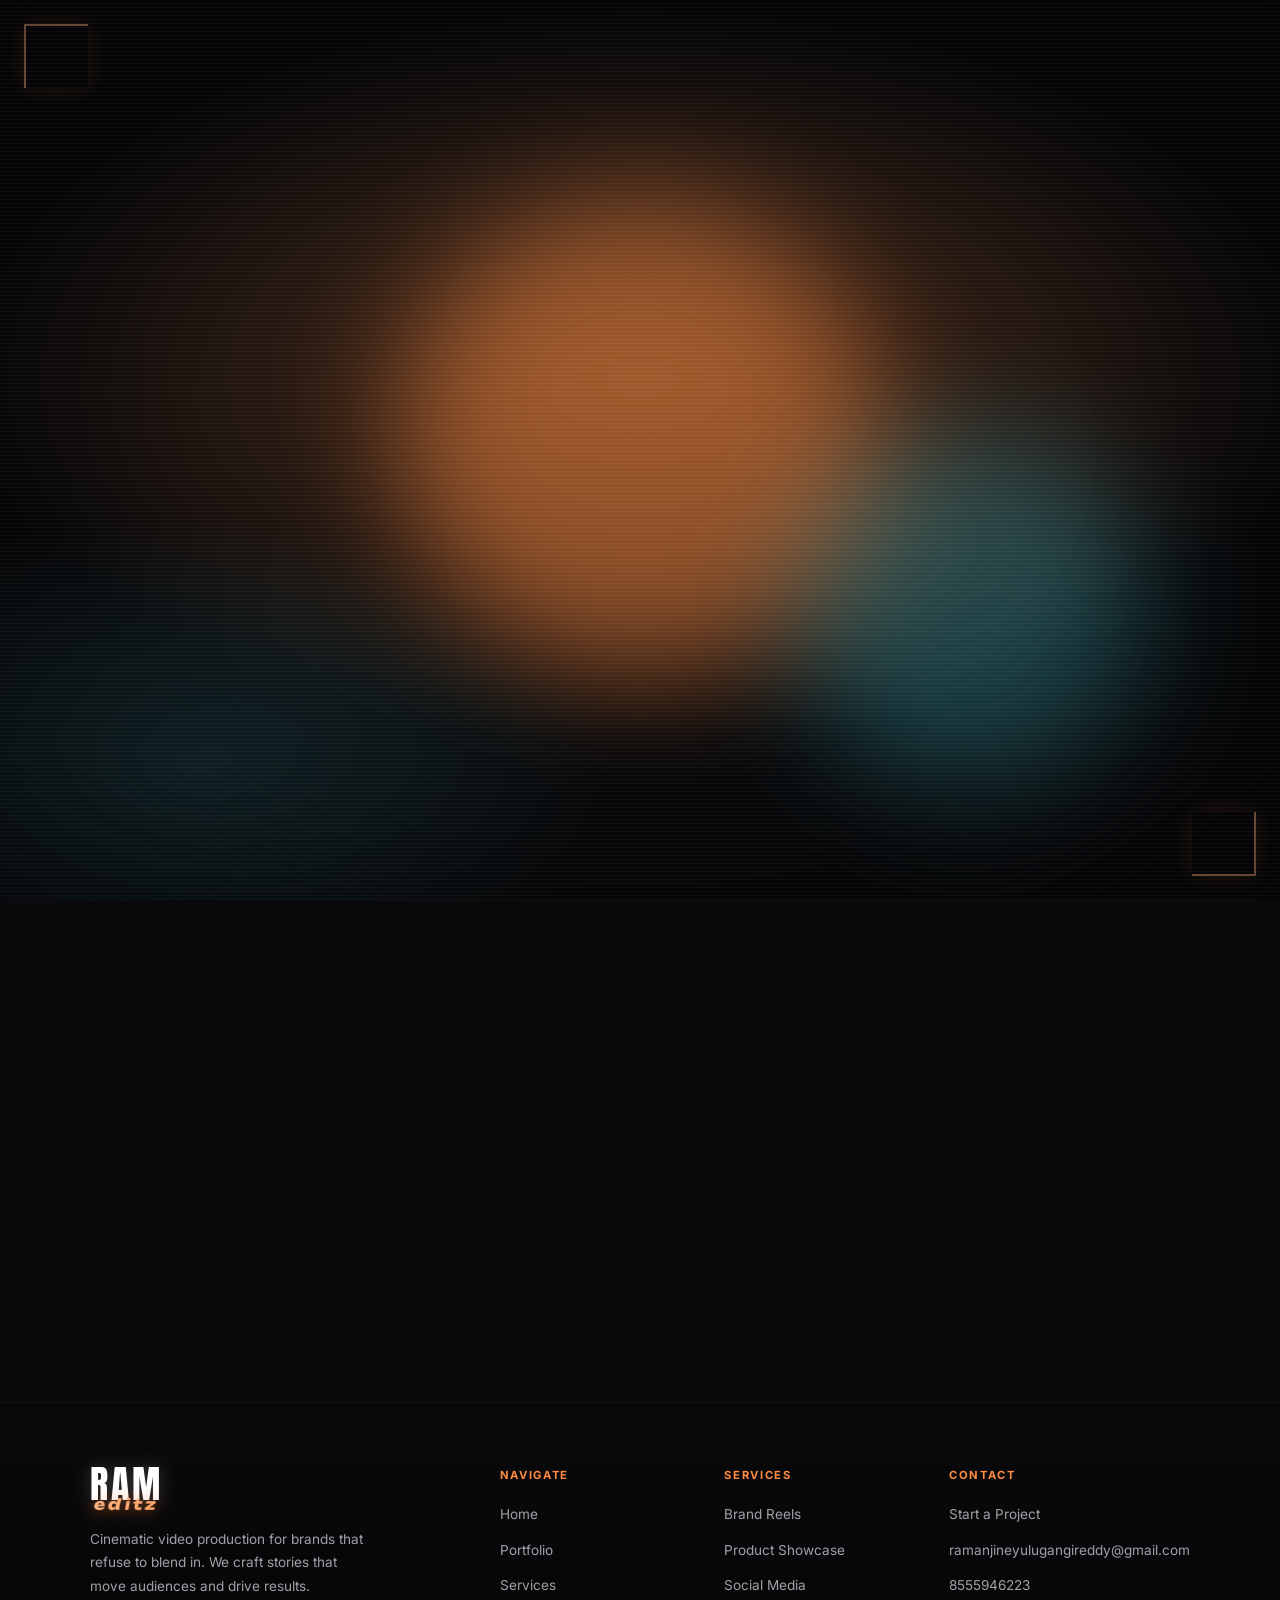
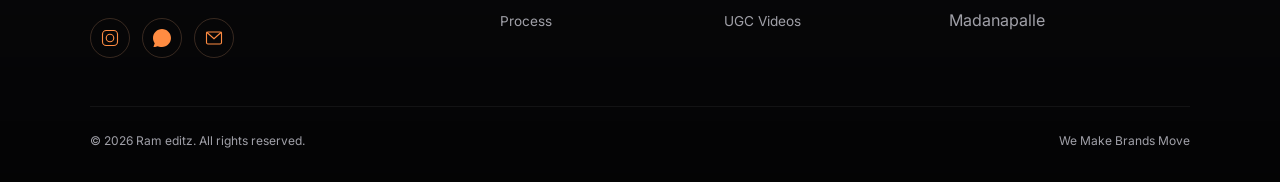
==== contact.html @ 558e2a8b "Initial commit" ====
<!DOCTYPE html>
<html lang="en">
<head>
  <meta charset="UTF-8">
  <meta name="viewport" content="width=device-width, initial-scale=1.0, viewport-fit=cover">
  <meta name="description" content="Contact Ram editz — Start your video project. Brand reels, commercials, music videos, and more.">
  <meta name="theme-color" content="#0a0a0c">
  <title>Contact — Ram editz</title>
  <link rel="icon" href="data:image/svg+xml,<svg xmlns='http://www.w3.org/2000/svg' viewBox='0 0 100 100'><text y='.9em' font-size='90'>🎬</text></svg>">
  <link rel="stylesheet" href="css/styles.css">
  <link rel="stylesheet" href="css/premium.css">
  <link rel="stylesheet" href="css/background-animations.css">
  <link rel="stylesheet" href="css/loader.css">
  <link rel="stylesheet" href="css/responsive.css">
</head>
<body data-page="contact" class="is-loading">

  <div class="grain-overlay" aria-hidden="true"></div>

  <div class="page-loader" id="pageLoader"></div>

  <div class="bg-effects" aria-hidden="true">
    <div class="bokeh bokeh-1"></div>
    <div class="bokeh bokeh-2"></div>
    <div class="bokeh bokeh-3"></div>
    <div class="bokeh bokeh-4"></div>
    <div class="bokeh bokeh-5"></div>
    <div class="glass-corner glass-corner-tl"></div>
    <div class="glass-corner glass-corner-br"></div>
  </div>

  <header class="header">
    <a href="index.html" class="logo">
      <span class="logo-line">Ram</span>
      <span class="logo-line">editz</span>
    </a>
    <a href="contact.html" class="header-cta">Start a Project</a>
    <button class="menu-btn" id="menuBtn" aria-label="Open menu" aria-expanded="false">
      <span></span><span></span><span></span>
    </button>
  </header>

  <nav class="nav-overlay" id="navOverlay" aria-hidden="true">
    <div class="nav-overlay-bg">
      <svg class="nav-reel-wireframe" viewBox="0 0 400 400" fill="none" xmlns="http://www.w3.org/2000/svg">
        <circle cx="200" cy="200" r="120" stroke="rgba(255,255,255,0.08)" stroke-width="2"/>
        <circle cx="200" cy="200" r="90" stroke="rgba(255,255,255,0.06)" stroke-width="1.5"/>
        <circle cx="200" cy="200" r="60" stroke="rgba(255,255,255,0.05)" stroke-width="1"/>
        <circle cx="200" cy="200" r="25" stroke="rgba(255,255,255,0.1)" stroke-width="1.5"/>
        <line x1="200" y1="80" x2="200" y2="320" stroke="rgba(255,255,255,0.04)" stroke-width="1"/>
        <line x1="80" y1="200" x2="320" y2="200" stroke="rgba(255,255,255,0.04)" stroke-width="1"/>
        <rect x="140" y="140" width="120" height="120" rx="8" stroke="rgba(255,255,255,0.06)" stroke-width="1" transform="rotate(45 200 200)"/>
        <path d="M200 80 Q280 120 320 200 Q280 280 200 320 Q120 280 80 200 Q120 120 200 80" stroke="rgba(255,140,66,0.15)" stroke-width="1" fill="none"/>
      </svg>
    </div>
    <button class="nav-close" id="navClose" aria-label="Close menu">&times;</button>
    <ul class="nav-links">
      <li><a href="index.html" class="nav-link" data-page="home">HOME</a></li>
      <li><a href="portfolio.html" class="nav-link" data-page="portfolio">PORTFOLIO</a></li>
      <li><a href="services.html" class="nav-link" data-page="services">SERVICES</a></li>
      <li><a href="process.html" class="nav-link" data-page="process">PROCESS</a></li>
      <li><a href="contact.html" class="nav-link" data-page="contact">CONTACT</a></li>
    </ul>
    <footer class="nav-footer"></footer>
  </nav>

  <main>
    <div class="page-hero reveal">
      <p class="page-hero-label">Get in touch</p>
      <h1 class="page-hero-title">CONTACT</h1>
      <p class="page-hero-desc">Start your project — let's create something extraordinary together.</p>
      <div class="page-hero-line"></div>
    </div>
    <section class="section section-contact page-section">
      <div class="contact-bg-visual" aria-hidden="true">
        <div class="pyramid">
          <div class="pyramid-face pyramid-front"></div>
          <div class="pyramid-logo">R</div>
        </div>
      </div>
      <div class="contact-layout reveal">
        <aside class="contact-info-panel">
          <h3>Let's talk</h3>
          <div class="contact-info-item">
            <div class="contact-info-icon"><svg viewBox="0 0 24 24" fill="none" stroke="currentColor" stroke-width="1.5"><rect x="2" y="4" width="20" height="16" rx="2"/><polyline points="2,4 12,13 22,4"/></svg></div>
            <div><strong>Email</strong><span id="contactEmail">ramanjineyulugangireddy@gmail.com</span></div>
          </div>
          <div class="contact-info-item">
            <div class="contact-info-icon"><svg viewBox="0 0 24 24" fill="none" stroke="currentColor" stroke-width="1.5"><path d="M22 16.92v3a2 2 0 01-2.18 2 19.79 19.79 0 01-8.63-3.07 19.5 19.5 0 01-6-6 19.79 19.79 0 01-3.07-8.67A2 2 0 014.11 2h3a2 2 0 012 1.72c.127.96.361 1.903.7 2.81a2 2 0 01-.45 2.11L8.09 9.91a16 16 0 006 6l1.27-1.27a2 2 0 012.11-.45c.907.339 1.85.573 2.81.7A2 2 0 0122 16.92z"/></svg></div>
            <div><strong>Mobile</strong><span id="contactPhone">8555946223</span></div>
          </div>
          <div class="contact-info-item">
            <div class="contact-info-icon"><svg viewBox="0 0 24 24" fill="none" stroke="currentColor" stroke-width="1.5"><path d="M21 10c0 7-9 13-9 13s-9-6-9-13a9 9 0 0118 0z"/><circle cx="12" cy="10" r="3"/></svg></div>
            <div><strong>Location</strong><span id="contactLocation">Madanapalle</span></div>
          </div>
          <div class="contact-info-item">
            <div class="contact-info-icon"><svg viewBox="0 0 24 24" fill="none" stroke="currentColor" stroke-width="1.5"><circle cx="12" cy="12" r="10"/><polyline points="12,6 12,12 16,14"/></svg></div>
            <div><strong>Response time</strong><span>Within 24 hours</span></div>
          </div>
        </aside>
        <div class="contact-container">
        <header class="contact-header">
          <h2>Start Your Project</h2>
          <p>Tell us about your vision — we'll handle the rest.</p>
        </header>
        <form class="contact-form" id="contactForm">
          <div class="form-group">
            <label for="name">Name</label>
            <input type="text" id="name" name="name" placeholder="Enter your name..." required>
          </div>
          <div class="form-group">
            <label for="brand">Brand</label>
            <input type="text" id="brand" name="brand" placeholder="Your brand name...">
          </div>
          <div class="form-group">
            <label for="videoType">Video Type</label>
            <div class="select-wrapper">
              <select id="videoType" name="videoType" required>
                <option value="" disabled selected>Select video type...</option>
                <option value="brand-reel">Brand Reel</option>
                <option value="product">Product Showcase</option>
                <option value="social">Social Media Package</option>
                <option value="ugc">UGC / Testimonial</option>
                <option value="commercial">Commercial</option>
                <option value="music-video">Music Video</option>
                <option value="documentary">Documentary</option>
                <option value="other">Other</option>
              </select>
              <svg class="select-chevron" viewBox="0 0 24 24" fill="none" stroke="currentColor" stroke-width="2"><polyline points="6,9 12,15 18,9"/></svg>
            </div>
          </div>
          <div class="form-group">
            <label for="budget">Budget (INR)</label>
            <input type="range" id="budget" name="budget" min="0" max="50000" value="10000" step="100">
            <div class="budget-labels">
              <span>Flexible</span>
              <span>₹50,000 max</span>
            </div>
            <div class="budget-input-row">
              <p class="budget-selected" id="budgetSelected">Selected: ₹10,000</p>
              <div class="budget-amount-field">
                <span class="budget-currency">₹</span>
                <input type="number" id="budgetAmount" name="budgetAmount" min="0" max="50000" value="10000" step="100" inputmode="numeric" aria-label="Budget amount in rupees">
              </div>
            </div>
          </div>
          <div class="form-group">
            <label for="message">Message</label>
            <textarea id="message" name="message" rows="4" placeholder="Tell us about your vision..." required></textarea>
          </div>
          <button type="submit" class="btn btn-submit">SEND VIA WHATSAPP</button>
        </form>
        <div class="contact-socials">
          <a href="#" aria-label="Checkout our insta page" title="Checkout our insta page">
            <svg viewBox="0 0 24 24" fill="none" stroke="currentColor" stroke-width="1.5"><rect x="2" y="2" width="20" height="20" rx="5"/><circle cx="12" cy="12" r="5"/><circle cx="17.5" cy="6.5" r="1.5" fill="currentColor" stroke="none"/></svg>
          </a>
          <a href="#" aria-label="WhatsApp">
            <svg viewBox="0 0 24 24" fill="currentColor"><path d="M17.472 14.382c-.297-.149-1.758-.867-2.03-.967-.273-.099-.471-.148-.67.15-.197.297-.767.966-.94 1.164-.173.199-.347.223-.644.075-.297-.15-1.255-.463-2.39-1.475-.883-.788-1.48-1.761-1.653-2.059-.173-.297-.018-.458.13-.606.134-.133.298-.347.446-.52.149-.174.198-.298.298-.497.099-.198.05-.371-.025-.52-.075-.149-.669-1.612-.916-2.207-.242-.579-.487-.5-.669-.51-.173-.008-.371-.01-.57-.01-.198 0-.52.074-.792.372-.272.297-1.04 1.016-1.04 2.479 0 1.462 1.065 2.875 1.213 3.074.149.198 2.096 3.2 5.077 4.487.709.306 1.262.489 1.694.625.712.227 1.36.195 1.871.118.571-.085 1.758-.719 2.006-1.413.248-.694.248-1.289.173-1.413-.074-.124-.272-.198-.57-.347z"/><path d="M12 0C5.373 0 0 5.373 0 12c0 2.625.846 5.059 2.284 7.034L.789 23.492a.75.75 0 00.918.918l4.458-1.495A11.945 11.945 0 0012 24c6.627 0 12-5.373 12-12S18.627 0 12 0zm0 21.75a9.714 9.714 0 01-4.978-1.378l-.357-.212-3.292 1.103 1.103-3.292-.212-.357A9.714 9.714 0 012.25 12C2.25 6.615 6.615 2.25 12 2.25S21.75 6.615 21.75 12 17.385 21.75 12 21.75z"/></svg>
          </a>
          <a href="mailto:ramanjineyulugangireddy@gmail.com" aria-label="Email">
            <svg viewBox="0 0 24 24" fill="none" stroke="currentColor" stroke-width="1.5"><rect x="2" y="4" width="20" height="16" rx="2"/><polyline points="2,4 12,13 22,4"/></svg>
          </a>
        </div>
        </div>
      </div>
    </section>
  </main>

  <div id="footerMount"></div>

  <script src="js/config.js"></script>
  <script src="js/loader.js"></script>
  <script src="js/feedback.js"></script>
  <script src="js/main.js"></script>
  <script src="js/premium.js"></script>
  <script src="js/background-effects.js"></script>
  <script src="js/movable-animations.js"></script>
</body>
</html>
---- css/styles.css ----
/* ============================================
   Ram editz — Portfolio Styles
   ============================================ */

@import url('fonts.css');

:root {
  --bg-dark: #0a0a0c;
  --bg-card: rgba(255, 255, 255, 0.04);
  --orange: #ff8c42;
  --orange-glow: #ff6b1a;
  --orange-light: #ffb380;
  --teal: #4dd0e1;
  --teal-glow: #26c6da;
  --white: #ffffff;
  --gray: #a0a0a8;
  --gray-dark: #1a1a1e;
  --glass-border: rgba(255, 255, 255, 0.12);
  --font-body: 'Inter', -apple-system, sans-serif;
  --font-display: 'Syne', 'Inter', sans-serif;
  --font-logo: 'Anton', sans-serif;
  --font-logo-accent: 'Unbounded', sans-serif;
  --radius-sm: 8px;
  --radius-md: 16px;
  --radius-lg: 24px;
  --radius-pill: 999px;
  --transition: 0.3s cubic-bezier(0.4, 0, 0.2, 1);
}

*, *::before, *::after {
  box-sizing: border-box;
  margin: 0;
  padding: 0;
}

html {
  scroll-behavior: smooth;
  scroll-padding-top: 80px;
}

body {
  font-family: var(--font-body);
  background: var(--bg-dark);
  color: var(--white);
  line-height: 1.6;
  overflow-x: hidden;
  -webkit-font-smoothing: antialiased;
}

a {
  color: inherit;
  text-decoration: none;
}

button {
  font-family: inherit;
  cursor: pointer;
  border: none;
  background: none;
  color: inherit;
}

img, svg {
  display: block;
  max-width: 100%;
}

/* ---- Background Effects ---- */
.bg-effects {
  position: fixed;
  inset: 0;
  pointer-events: none;
  z-index: 0;
  overflow: hidden;
}

.bokeh {
  position: absolute;
  border-radius: 50%;
  filter: blur(40px);
  opacity: 0.5;
  transition: opacity 0.3s ease;
}

.bokeh-1 { width: 120px; height: 120px; background: var(--orange); top: 10%; left: 5%; animation-delay: 0s; }
.bokeh-2 { width: 80px; height: 80px; background: var(--white); top: 30%; right: 15%; animation-delay: -2s; opacity: 0.2; }
.bokeh-3 { width: 60px; height: 60px; background: var(--orange-light); bottom: 20%; left: 20%; animation-delay: -4s; }
.bokeh-4 { width: 100px; height: 100px; background: var(--teal); bottom: 10%; right: 10%; animation-delay: -1s; opacity: 0.15; }
.bokeh-5 { width: 50px; height: 50px; background: var(--white); top: 60%; left: 50%; animation-delay: -3s; opacity: 0.15; }

@keyframes float {
  0%, 100% { transform: translate(0, 0) scale(1); }
  33% { transform: translate(10px, -15px) scale(1.05); }
  66% { transform: translate(-8px, 10px) scale(0.95); }
}

.glass-corner {
  position: absolute;
  width: 140px;
  height: 100px;
  background: rgba(255, 255, 255, 0.03);
  backdrop-filter: blur(12px);
  -webkit-backdrop-filter: blur(12px);
  border: 1px solid var(--glass-border);
  border-radius: var(--radius-md);
}

.glass-corner-tl { top: 60px; left: -20px; transform: rotate(-8deg); }
.glass-corner-br { bottom: 40px; right: -20px; transform: rotate(8deg); }

/* ---- Header ---- */
.header {
  position: fixed;
  top: 0;
  left: 0;
  right: 0;
  z-index: 100;
  display: flex;
  align-items: center;
  justify-content: space-between;
  gap: 16px;
  padding: 20px 24px;
  background: linear-gradient(to bottom, rgba(10, 10, 12, 0.9) 0%, transparent 100%);
}

.header .menu-btn {
  margin-left: auto;
}

.logo {
  display: flex;
  flex-direction: column;
  line-height: 0.92;
  gap: 0;
}

.logo-line:first-child {
  font-family: var(--font-logo);
  font-size: 1.9rem;
  font-weight: 400;
  letter-spacing: 0.06em;
  text-transform: uppercase;
  color: var(--white);
  text-shadow:
    0 0 18px rgba(255, 255, 255, 0.2),
    0 2px 14px rgba(0, 0, 0, 0.45);
}

.logo-line:last-child {
  font-family: var(--font-logo-accent);
  font-size: 0.82rem;
  font-weight: 800;
  letter-spacing: 0.18em;
  text-transform: lowercase;
  margin-top: -3px;
  margin-left: 3px;
  transform: skewX(-10deg);
  background: linear-gradient(100deg, var(--orange-light) 0%, var(--orange) 45%, var(--orange-glow) 100%);
  -webkit-background-clip: text;
  background-clip: text;
  -webkit-text-fill-color: transparent;
  filter: drop-shadow(0 0 8px rgba(255, 107, 26, 0.65));
}

.menu-btn {
  display: flex;
  flex-direction: column;
  gap: 5px;
  padding: 8px;
  filter: drop-shadow(0 0 8px var(--orange));
}

.menu-btn span {
  display: block;
  width: 24px;
  height: 2px;
  background: var(--orange);
  border-radius: 2px;
  transition: var(--transition);
}

.menu-btn:hover span {
  box-shadow: 0 0 10px var(--orange);
}

/* ---- Nav Overlay ---- */
.nav-overlay {
  position: fixed;
  inset: 0;
  z-index: 200;
  background: rgba(5, 5, 8, 0.97);
  display: flex;
  flex-direction: column;
  justify-content: center;
  padding: 80px 32px 40px;
  opacity: 0;
  visibility: hidden;
  transition: opacity 0.4s ease, visibility 0.4s ease;
}

.nav-overlay.open {
  opacity: 1;
  visibility: visible;
}

.nav-overlay-bg {
  position: absolute;
  inset: 0;
  overflow: hidden;
  pointer-events: none;
}

.nav-reel-wireframe {
  position: absolute;
  right: -10%;
  top: 50%;
  transform: translateY(-50%);
  width: 70vmin;
  height: 70vmin;
  opacity: 0.6;
}

.nav-close {
  position: absolute;
  top: 24px;
  right: 24px;
  font-size: 2.5rem;
  font-weight: 300;
  color: var(--orange);
  line-height: 1;
  filter: drop-shadow(0 0 12px var(--orange));
  transition: var(--transition);
  z-index: 10;
}

.nav-close:hover {
  transform: scale(1.1);
  filter: drop-shadow(0 0 20px var(--orange));
}

.nav-links {
  list-style: none;
  position: relative;
  z-index: 5;
}

.nav-links li { margin-bottom: 4px; }

.nav-link {
  font-family: var(--font-display);
  font-size: clamp(2rem, 8vw, 3.5rem);
  font-weight: 800;
  letter-spacing: -0.02em;
  text-transform: uppercase;
  color: var(--white);
  display: inline-block;
  position: relative;
  padding-left: 4px;
  transition:
    color 0.35s ease,
    transform 0.4s cubic-bezier(0.22, 1, 0.36, 1),
    text-shadow 0.35s ease,
    opacity 0.35s ease;
}

.nav-link.active {
  color: var(--orange);
  text-shadow:
    0 0 20px rgba(255, 140, 66, 0.8),
    0 0 40px rgba(255, 140, 66, 0.4),
    0 0 60px rgba(255, 140, 66, 0.2);
}

.nav-footer {
  position: absolute;
  bottom: 40px;
  right: 32px;
  left: auto;
  max-width: min(420px, calc(100% - 64px));
  font-size: 0.75rem;
  color: var(--gray);
  line-height: 1.8;
  text-align: right;
  z-index: 5;
}

.nav-footer strong {
  color: var(--white);
  font-weight: 600;
  margin-right: 6px;
}

/* ---- Sections ---- */
main {
  position: relative;
  z-index: 1;
}

.section {
  min-height: 100vh;
  padding: 100px 24px 60px;
}

.page-section {
  min-height: calc(100vh - 80px);
}

/* ---- HOME / Hero ---- */
.section-home {
  display: flex;
  align-items: center;
  min-height: 100vh;
  padding-top: 80px;
}

.hero-cta {
  display: flex;
  flex-wrap: wrap;
  gap: 12px;
  margin-top: 32px;
}

.btn {
  display: inline-flex;
  align-items: center;
  justify-content: center;
  padding: 14px 28px;
  border-radius: var(--radius-pill);
  font-size: 0.875rem;
  font-weight: 600;
  transition: var(--transition);
  white-space: nowrap;
}

.btn-primary {
  background: var(--orange-light);
  color: #1a1a1a;
  box-shadow:
    0 0 20px rgba(255, 179, 128, 0.5),
    0 0 40px rgba(255, 140, 66, 0.2);
}

.btn-primary:hover {
  transform: translateY(-2px);
  box-shadow:
    0 0 30px rgba(255, 179, 128, 0.7),
    0 0 60px rgba(255, 140, 66, 0.3);
}

.btn-outline {
  background: transparent;
  color: var(--white);
  border: 1.5px solid var(--orange-light);
}

.btn-outline:hover {
  background: rgba(255, 179, 128, 0.1);
  box-shadow: 0 0 20px rgba(255, 179, 128, 0.2);
}

/* ---- PORTFOLIO ---- */
.section-portfolio {
  background: rgba(0, 0, 0, 0.3);
  padding-top: 0;
  min-height: auto;
}

.section-services,
.section-process,
.section-contact {
  padding-top: 0;
  min-height: auto;
}

.portfolio-container {
  max-width: 900px;
  margin: 0 auto;
  background: rgba(20, 20, 24, 0.6);
  border: 1px solid rgba(255, 255, 255, 0.08);
  border-radius: var(--radius-lg);
  padding: 24px;
  backdrop-filter: blur(10px);
}

.video-thumb.is-pending {
  cursor: default;
  opacity: 0.85;
}

.video-thumb.is-pending:hover {
  transform: none;
  box-shadow: 0 4px 20px rgba(255, 140, 66, 0.12);
}

.video-thumb.is-pending .play-btn {
  opacity: 0.35;
}

.video-thumb-img {
  position: absolute;
  inset: 0;
  width: 100%;
  height: 100%;
  object-fit: cover;
}

.video-thumb-bg-video {
  position: absolute;
  inset: 0;
  width: 100%;
  height: 100%;
  object-fit: cover;
  z-index: 0;
  pointer-events: none;
  background: #000;
}

.video-thumb-overlay {
  position: absolute;
  inset: 0;
  z-index: 1;
  background: linear-gradient(to top, rgba(0, 0, 0, 0.6), rgba(0, 0, 0, 0.15));
  transition: var(--transition);
  pointer-events: none;
}

.video-thumb.has-thumbnail .play-btn,
.video-thumb.has-thumbnail .video-placeholder {
  position: relative;
  z-index: 2;
}

.video-thumb.has-thumbnail:hover .video-thumb-overlay {
  background: rgba(0, 0, 0, 0.35);
}

.video-empty,
.featured-empty {
  grid-column: 1 / -1;
  text-align: center;
  padding: 48px 24px;
  border: 1px dashed rgba(255, 255, 255, 0.15);
  border-radius: var(--radius-sm);
  color: var(--gray);
}

.video-empty p,
.featured-empty {
  font-weight: 600;
  margin-bottom: 8px;
}

.video-empty code,
.featured-empty code {
  color: var(--orange);
  font-size: 0.85em;
}

.play-btn {
  width: 48px;
  height: 48px;
  border-radius: 50%;
  background: transparent;
  border: none;
  color: var(--orange);
  filter: drop-shadow(0 0 10px var(--orange));
  transition: var(--transition);
  display: flex;
  align-items: center;
  justify-content: center;
}

.play-btn svg {
  width: 24px;
  height: 24px;
  margin-left: 3px;
}

.play-btn:hover {
  transform: scale(1.15);
  filter: drop-shadow(0 0 20px var(--orange));
}

.video-grid {
  display: grid;
  grid-template-columns: repeat(2, 1fr);
  gap: 20px 16px;
}

.video-card h3 {
  font-size: 0.8rem;
  font-weight: 700;
  margin-top: 10px;
  letter-spacing: -0.01em;
}

.video-category {
  font-size: 0.65rem;
  color: var(--gray);
  letter-spacing: 0.08em;
  margin-top: 2px;
}

.video-thumb {
  aspect-ratio: 16 / 10;
  border: 2px dashed var(--orange);
  border-radius: var(--radius-sm);
  background: rgba(0, 0, 0, 0.5);
  display: flex;
  flex-direction: column;
  align-items: center;
  justify-content: center;
  gap: 8px;
  box-shadow: 0 4px 20px rgba(255, 140, 66, 0.12);
  cursor: pointer;
  transition: var(--transition);
  position: relative;
  overflow: hidden;
}

.video-thumb:hover {
  box-shadow: 0 4px 30px rgba(255, 140, 66, 0.3);
  transform: translateY(-2px);
}

.video-thumb .play-btn {
  width: 32px;
  height: 32px;
}

.video-thumb .play-btn svg {
  width: 16px;
  height: 16px;
}

.video-placeholder {
  font-size: 0.55rem;
  font-weight: 600;
  letter-spacing: 0.06em;
  color: var(--gray);
}

/* ---- SERVICES ---- */
.section-services {
  padding-bottom: 80px;
}

.services-list {
  max-width: 700px;
  margin: 0 auto;
  display: flex;
  flex-direction: column;
  gap: 20px;
}

.service-card {
  display: grid;
  grid-template-columns: 1fr auto;
  gap: 16px;
  align-items: center;
  padding: 24px;
  background: var(--bg-card);
  backdrop-filter: blur(16px);
  -webkit-backdrop-filter: blur(16px);
  border: 1px solid var(--glass-border);
  border-radius: var(--radius-lg);
  transition: var(--transition);
}

.service-card:hover {
  border-color: rgba(255, 140, 66, 0.3);
  box-shadow: 0 8px 32px rgba(0, 0, 0, 0.3);
}

.service-card-reverse {
  grid-template-columns: auto 1fr;
}

.service-card-reverse .service-content { order: 2; }
.service-card-reverse .service-icon { order: 1; }

.service-title {
  font-family: var(--font-display);
  font-size: 1.25rem;
  font-weight: 800;
  margin-bottom: 8px;
}

.service-title-orange {
  background: linear-gradient(135deg, var(--orange) 0%, var(--orange-light) 100%);
  -webkit-background-clip: text;
  -webkit-text-fill-color: transparent;
  background-clip: text;
}

.service-title-teal {
  background: linear-gradient(135deg, var(--teal) 0%, #80deea 100%);
  -webkit-background-clip: text;
  -webkit-text-fill-color: transparent;
  background-clip: text;
}

.service-desc {
  font-size: 0.75rem;
  color: var(--gray);
  line-height: 1.5;
  margin-bottom: 16px;
}

.btn-service {
  padding: 10px 20px;
  font-size: 0.75rem;
  background: var(--orange);
  color: var(--white);
  border-radius: var(--radius-pill);
  box-shadow: 0 0 15px rgba(255, 140, 66, 0.4);
}

.btn-service:hover {
  box-shadow: 0 0 25px rgba(255, 140, 66, 0.6);
  transform: translateY(-1px);
}

.btn-service-outline {
  background: transparent;
  border: 1.5px solid var(--orange);
  color: var(--white);
}

/* Service Icons (CSS 3D approximations) */
.service-icon {
  width: 100px;
  height: 100px;
  position: relative;
  flex-shrink: 0;
}

.service-icon-camera .camera-body {
  width: 70px;
  height: 50px;
  background: linear-gradient(145deg, #888, #555);
  border-radius: 8px;
  position: absolute;
  top: 25px;
  left: 15px;
  box-shadow: 0 4px 12px rgba(0, 0, 0, 0.4);
}

.service-icon-camera .camera-lens {
  width: 36px;
  height: 36px;
  border-radius: 50%;
  background: radial-gradient(circle, #333 30%, var(--teal) 50%, #222 70%);
  position: absolute;
  top: 10px;
  left: 32px;
  box-shadow: 0 0 12px rgba(77, 208, 225, 0.5), inset 0 0 8px rgba(0, 0, 0, 0.5);
  border: 3px solid #666;
}

.service-icon-camera .camera-flash {
  width: 10px;
  height: 10px;
  background: var(--orange);
  border-radius: 2px;
  position: absolute;
  top: 30px;
  right: 20px;
  box-shadow: 0 0 8px var(--orange);
}

.service-icon-product .product-cube {
  width: 40px;
  height: 40px;
  background: linear-gradient(135deg, rgba(255, 255, 255, 0.3), rgba(77, 208, 225, 0.4));
  border: 1px solid rgba(255, 255, 255, 0.3);
  border-radius: 6px;
  position: absolute;
  top: 10px;
  left: 30px;
  box-shadow: 0 0 20px rgba(77, 208, 225, 0.3);
  transform: rotate(15deg);
}

.service-icon-product .product-platform {
  width: 80px;
  height: 20px;
  background: radial-gradient(ellipse, rgba(255, 140, 66, 0.4) 0%, transparent 70%);
  border-radius: 50%;
  position: absolute;
  bottom: 15px;
  left: 10px;
  box-shadow: 0 0 30px rgba(255, 140, 66, 0.2);
}

.service-icon-product .product-platform::before,
.service-icon-product .product-platform::after {
  content: '';
  position: absolute;
  border-radius: 50%;
  border: 1px solid rgba(255, 140, 66, 0.3);
}

.service-icon-product .product-platform::before {
  width: 60px;
  height: 12px;
  top: -8px;
  left: 10px;
}

.service-icon-product .product-platform::after {
  width: 40px;
  height: 8px;
  top: -16px;
  left: 20px;
}

.service-icon-phone .phone-body {
  width: 50px;
  height: 80px;
  background: linear-gradient(145deg, #444, #222);
  border-radius: 10px;
  position: absolute;
  top: 10px;
  left: 25px;
  border: 2px solid #555;
  transform: rotate(-10deg);
  box-shadow: 0 4px 16px rgba(0, 0, 0, 0.4);
}

.service-icon-phone .phone-screen {
  width: 38px;
  height: 60px;
  background: linear-gradient(180deg, #1a1a2e, #16213e);
  border-radius: 4px;
  margin: 8px auto;
  position: relative;
}

.service-icon-phone .phone-screen::before {
  content: '';
  position: absolute;
  inset: 8px;
  border: 1px dashed rgba(255, 255, 255, 0.15);
  border-radius: 2px;
}

.social-float {
  position: absolute;
  width: 22px;
  height: 22px;
  border-radius: 6px;
  background: rgba(255, 255, 255, 0.1);
  backdrop-filter: blur(4px);
  border: 1px solid rgba(255, 255, 255, 0.15);
  font-size: 0.5rem;
  font-weight: 700;
  display: flex;
  align-items: center;
  justify-content: center;
  color: var(--white);
}

.social-fb { top: 5px; right: 5px; }
.social-ig { top: 30px; right: -5px; color: var(--orange); }
.social-tt { bottom: 20px; right: 0; }

.service-icon-ugc .speech-bubble {
  width: 70px;
  height: 55px;
  background: rgba(255, 255, 255, 0.08);
  backdrop-filter: blur(8px);
  border: 1px solid rgba(255, 255, 255, 0.2);
  border-radius: 16px 16px 16px 4px;
  position: absolute;
  top: 20px;
  left: 15px;
  display: flex;
  align-items: center;
  justify-content: center;
  box-shadow: 0 4px 20px rgba(77, 208, 225, 0.15);
}

.service-icon-ugc .user-icon {
  width: 24px;
  height: 24px;
  border-radius: 50%;
  background: var(--teal);
  position: relative;
  box-shadow: 0 0 12px rgba(77, 208, 225, 0.5);
}

.service-icon-ugc .user-icon::before {
  content: '';
  width: 10px;
  height: 10px;
  border-radius: 50%;
  background: rgba(255, 255, 255, 0.8);
  position: absolute;
  top: 3px;
  left: 50%;
  transform: translateX(-50%);
}

.service-icon-ugc .user-icon::after {
  content: '';
  width: 18px;
  height: 10px;
  border-radius: 10px 10px 0 0;
  background: rgba(255, 255, 255, 0.6);
  position: absolute;
  bottom: 0;
  left: 50%;
  transform: translateX(-50%);
}

/* ---- PROCESS ---- */
.section-process {
  background: rgba(0, 0, 0, 0.2);
}

.process-container {
  max-width: 900px;
  margin: 0 auto;
}

.process-steps {
  display: grid;
  grid-template-columns: 1fr;
  gap: 24px;
}

.process-step {
  padding: 28px;
  background: var(--bg-card);
  border: 1px solid var(--glass-border);
  border-radius: var(--radius-lg);
  backdrop-filter: blur(12px);
  transition: var(--transition);
}

.process-step:hover {
  border-color: rgba(255, 140, 66, 0.3);
  transform: translateX(4px);
}

.process-num {
  font-family: var(--font-display);
  font-size: 2rem;
  font-weight: 800;
  color: var(--orange);
  opacity: 0.6;
  display: block;
  margin-bottom: 8px;
}

.process-step h3 {
  font-size: 1.1rem;
  font-weight: 700;
  margin-bottom: 8px;
}

.process-step p {
  font-size: 0.85rem;
  color: var(--gray);
  line-height: 1.6;
}

/* ---- CONTACT ---- */
.section-contact {
  position: relative;
  overflow: hidden;
}

.contact-bg-visual {
  position: absolute;
  inset: 0;
  display: flex;
  align-items: center;
  justify-content: center;
  pointer-events: none;
  opacity: 0.4;
}

.pyramid {
  position: relative;
  width: 300px;
  height: 260px;
}

.pyramid-face {
  width: 0;
  height: 0;
  border-left: 150px solid transparent;
  border-right: 150px solid transparent;
  border-bottom: 260px solid rgba(255, 255, 255, 0.06);
  filter: drop-shadow(0 0 30px rgba(255, 140, 66, 0.2));
}

.pyramid-logo {
  position: absolute;
  top: 50%;
  left: 50%;
  transform: translate(-50%, -30%);
  font-family: var(--font-display);
  font-size: 4rem;
  font-weight: 800;
  color: var(--orange);
  text-shadow: 0 0 40px rgba(255, 140, 66, 0.8);
}

.contact-container {
  max-width: 520px;
  margin: 0 auto;
  position: relative;
  z-index: 2;
}

.contact-header {
  text-align: center;
  margin-bottom: 36px;
}

.contact-header h2 {
  font-size: clamp(1.4rem, 4vw, 1.8rem);
  font-weight: 700;
  margin-bottom: 8px;
}

.contact-header p {
  font-size: 0.85rem;
  color: var(--gray);
}

.contact-form {
  display: flex;
  flex-direction: column;
  gap: 20px;
}

.form-group label {
  display: block;
  font-size: 0.8rem;
  font-weight: 500;
  margin-bottom: 8px;
  color: var(--gray);
}

.form-group input[type="text"],
.form-group textarea,
.form-group select {
  width: 100%;
  padding: 14px 16px;
  background: rgba(255, 255, 255, 0.05);
  border: 1px solid rgba(255, 140, 66, 0.3);
  border-radius: var(--radius-md);
  color: var(--white);
  font-family: inherit;
  font-size: 0.875rem;
  transition: var(--transition);
  backdrop-filter: blur(8px);
}

.form-group input:focus,
.form-group textarea:focus,
.form-group select:focus {
  outline: none;
  border-color: var(--orange);
  box-shadow: 0 0 20px rgba(255, 140, 66, 0.2);
}

.form-group input::placeholder,
.form-group textarea::placeholder {
  color: rgba(255, 255, 255, 0.3);
}

.form-group textarea {
  resize: vertical;
  min-height: 100px;
}

.select-wrapper {
  position: relative;
}

.select-wrapper select {
  appearance: none;
  cursor: pointer;
}

.select-wrapper select option {
  background: var(--bg-dark);
  color: var(--white);
}

.select-chevron {
  position: absolute;
  right: 14px;
  top: 50%;
  transform: translateY(-50%);
  width: 18px;
  height: 18px;
  color: var(--gray);
  pointer-events: none;
}

.form-group input[type="range"] {
  -webkit-appearance: none;
  appearance: none;
  width: 100%;
  height: 6px;
  background: rgba(255, 255, 255, 0.1);
  border-radius: 3px;
  border: none;
  padding: 0;
  cursor: pointer;
}

.form-group input[type="range"]::-webkit-slider-thumb {
  -webkit-appearance: none;
  width: 22px;
  height: 22px;
  border-radius: 50%;
  background: var(--orange);
  box-shadow: 0 0 15px rgba(255, 140, 66, 0.6);
  cursor: pointer;
}

.form-group input[type="range"]::-moz-range-thumb {
  width: 22px;
  height: 22px;
  border-radius: 50%;
  background: var(--orange);
  box-shadow: 0 0 15px rgba(255, 140, 66, 0.6);
  border: none;
  cursor: pointer;
}

.budget-labels {
  display: flex;
  justify-content: space-between;
  margin-top: 8px;
  font-size: 0.7rem;
  color: var(--gray);
}

.budget-input-row {
  display: flex;
  align-items: center;
  justify-content: space-between;
  gap: 16px;
  margin-top: 12px;
}

.budget-amount-field {
  display: flex;
  align-items: center;
  gap: 6px;
  padding: 8px 12px;
  border: 1px solid rgba(255, 140, 66, 0.35);
  border-radius: var(--radius-sm);
  background: rgba(255, 255, 255, 0.03);
  min-width: 140px;
}

.budget-currency {
  color: var(--orange-light);
  font-weight: 600;
  font-size: 0.85rem;
}

.budget-amount-field input[type="number"] {
  width: 100%;
  border: none;
  background: transparent;
  color: var(--white);
  font-size: 0.9rem;
  font-weight: 600;
  padding: 0;
  outline: none;
  -moz-appearance: textfield;
}

.budget-amount-field input[type="number"]::-webkit-outer-spin-button,
.budget-amount-field input[type="number"]::-webkit-inner-spin-button {
  -webkit-appearance: none;
  margin: 0;
}

.btn-submit {
  width: 100%;
  padding: 18px;
  font-size: 0.9rem;
  font-weight: 700;
  letter-spacing: 0.1em;
  background: transparent;
  color: var(--white);
  border: 2px solid var(--orange);
  border-radius: var(--radius-md);
  box-shadow:
    0 0 20px rgba(255, 140, 66, 0.3),
    inset 0 0 20px rgba(255, 140, 66, 0.05);
  transition: var(--transition);
  margin-top: 8px;
}

.btn-submit:hover {
  background: rgba(255, 140, 66, 0.1);
  box-shadow:
    0 0 30px rgba(255, 140, 66, 0.5),
    inset 0 0 30px rgba(255, 140, 66, 0.1);
  transform: translateY(-2px);
}

.contact-socials {
  display: flex;
  justify-content: center;
  gap: 32px;
  margin-top: 40px;
}

.contact-socials a {
  color: var(--orange);
  filter: drop-shadow(0 0 8px rgba(255, 140, 66, 0.5));
  transition: var(--transition);
}

.contact-socials a svg {
  width: 28px;
  height: 28px;
}

.contact-socials a:hover {
  transform: scale(1.15);
  filter: drop-shadow(0 0 16px rgba(255, 140, 66, 0.8));
}

/* ---- Responsive ---- */
@media (min-width: 768px) {
  .header { padding: 24px 48px; }

  .section { padding: 120px 48px 80px; }

  .service-card {
    padding: 32px;
    gap: 32px;
  }

  .service-icon { width: 120px; height: 120px; }

  .process-steps {
    grid-template-columns: repeat(2, 1fr);
  }

  .portfolio-container { padding: 32px; }
}

@media (min-width: 1024px) {
  .process-steps {
    grid-template-columns: repeat(4, 1fr);
  }

  .process-step:hover { transform: translateY(-4px); }
}

@media (max-width: 767px) {
  .service-card,
  .service-card-reverse {
    grid-template-columns: 1fr;
    text-align: center;
  }

  .service-card-reverse .service-content,
  .service-card-reverse .service-icon {
    order: unset;
  }

  .service-icon {
    margin: 0 auto;
  }

  .hero-content { text-align: center; }
  .hero-cta { justify-content: center; }
}

@media (max-width: 400px) {
  .video-grid { grid-template-columns: 1fr; }
}

/* ---- Header scrolled ---- */
.header-scrolled {
  background: rgba(10, 10, 12, 0.85) !important;
  backdrop-filter: blur(12px);
  -webkit-backdrop-filter: blur(12px);
  border-bottom: 1px solid rgba(255, 255, 255, 0.06);
}

/* ---- Scroll reveal ---- */
.reveal {
  opacity: 0;
  transform: translateY(28px);
  transition: opacity 0.7s ease, transform 0.7s ease;
}

.reveal.revealed {
  opacity: 1;
  transform: translateY(0);
}

.service-card.reveal:nth-child(2) { transition-delay: 0.1s; }
.service-card.reveal:nth-child(3) { transition-delay: 0.15s; }
.service-card.reveal:nth-child(4) { transition-delay: 0.2s; }

.video-card.reveal:nth-child(2) { transition-delay: 0.05s; }
.video-card.reveal:nth-child(3) { transition-delay: 0.1s; }
.video-card.reveal:nth-child(4) { transition-delay: 0.15s; }
.video-card.reveal:nth-child(5) { transition-delay: 0.2s; }
.video-card.reveal:nth-child(6) { transition-delay: 0.25s; }

.process-step.reveal:nth-child(2) { transition-delay: 0.08s; }
.process-step.reveal:nth-child(3) { transition-delay: 0.16s; }
.process-step.reveal:nth-child(4) { transition-delay: 0.24s; }

/* ---- Video Modal ---- */
.video-modal {
  position: fixed;
  inset: 0;
  z-index: 300;
  display: flex;
  align-items: center;
  justify-content: center;
  padding: 24px;
  opacity: 0;
  visibility: hidden;
  transition: opacity 0.35s ease, visibility 0.35s ease;
}

.video-modal.open {
  opacity: 1;
  visibility: visible;
}

.video-modal-backdrop {
  position: absolute;
  inset: 0;
  background: rgba(0, 0, 0, 0.92);
  backdrop-filter: blur(8px);
}

.video-modal-content {
  position: relative;
  width: 100%;
  max-width: 900px;
  z-index: 1;
  animation: modalIn 0.4s ease;
}

@keyframes modalIn {
  from { transform: scale(0.92); opacity: 0; }
  to { transform: scale(1); opacity: 1; }
}

.video-modal-close {
  position: absolute;
  top: -48px;
  right: 0;
  font-size: 2rem;
  color: var(--orange);
  filter: drop-shadow(0 0 10px var(--orange));
  transition: var(--transition);
  z-index: 2;
}

.video-modal-close:hover {
  transform: scale(1.1);
}

.video-modal-title {
  font-size: 1rem;
  font-weight: 600;
  margin-bottom: 12px;
  color: var(--gray);
}

.video-modal-player {
  aspect-ratio: 16 / 9;
  background: #000;
  border-radius: var(--radius-md);
  overflow: hidden;
  border: 1px solid rgba(255, 140, 66, 0.3);
  box-shadow: 0 0 40px rgba(255, 140, 66, 0.15);
}

.video-modal-player iframe,
.video-modal-player video {
  width: 100%;
  height: 100%;
  border: none;
  display: block;
}

/* ---- Budget selected ---- */
.budget-selected {
  font-size: 0.75rem;
  color: var(--orange-light);
  margin-top: 6px;
  font-weight: 500;
}
---- css/premium.css ----
/* ============================================
   Ram editz — Premium Layer
   ============================================ */

:root {
  --gold: #ffd699;
  --premium-gradient: linear-gradient(135deg, #ffb380 0%, #ff8c42 50%, #ff6b1a 100%);
  --premium-glass: rgba(255, 255, 255, 0.06);
  --premium-border: rgba(255, 179, 128, 0.2);
  --shadow-premium: 0 24px 80px rgba(0, 0, 0, 0.5), 0 0 60px rgba(255, 140, 66, 0.08);
  --ease-premium: cubic-bezier(0.16, 1, 0.3, 1);
}

/* Grain & vignette */
.grain-overlay {
  position: fixed;
  inset: 0;
  pointer-events: none;
  z-index: 9990;
  opacity: 0.035;
  background-image: url("data:image/svg+xml,%3Csvg viewBox='0 0 256 256' xmlns='http://www.w3.org/2000/svg'%3E%3Cfilter id='n'%3E%3CfeTurbulence type='fractalNoise' baseFrequency='0.85' numOctaves='4' stitchTiles='stitch'/%3E%3C/filter%3E%3Crect width='100%25' height='100%25' filter='url(%23n)'/%3E%3C/svg%3E");
}

body::after {
  content: '';
  position: fixed;
  inset: 0;
  pointer-events: none;
  z-index: 9989;
  background: radial-gradient(ellipse at center, transparent 40%, rgba(0, 0, 0, 0.45) 100%);
}

/* Film strip cursor */
@media (hover: hover) and (pointer: fine) {
  body.cursor-ready {
    cursor: none;
  }

  body.cursor-ready a,
  body.cursor-ready button,
  body.cursor-ready [role="button"],
  body.cursor-ready input,
  body.cursor-ready textarea,
  body.cursor-ready select,
  body.cursor-ready label {
    cursor: none;
  }

  .cursor-film {
    position: fixed;
    top: 0;
    left: 0;
    pointer-events: none;
    z-index: 10001;
    opacity: 0;
    transition: opacity 0.25s ease;
    will-change: transform;
    filter: drop-shadow(0 0 10px rgba(255, 140, 66, 0.4));
    --film-speed: 1;
    --film-wobble: 0deg;
  }

  .cursor-film.is-visible {
    opacity: 1;
  }

  .cursor-film-glow {
    position: absolute;
    left: 50%;
    top: 50%;
    width: 90px;
    height: 90px;
    transform: translate(-50%, -50%);
    border-radius: 50%;
    background: radial-gradient(circle, rgba(255, 140, 66, 0.22) 0%, transparent 70%);
    animation: filmGlowPulse 2.2s ease-in-out infinite;
    z-index: -2;
  }

  .cursor-film-trail {
    position: absolute;
    left: 50%;
    top: 50%;
    width: 38px;
    height: 52px;
    margin: -26px 0 0 -19px;
    border-radius: 3px;
    border: 1px solid rgba(255, 140, 66, 0.12);
    background: rgba(255, 140, 66, 0.04);
    z-index: -1;
    opacity: 0;
    transition: opacity 0.3s ease;
  }

  .cursor-film-trail-1 { opacity: 0.18; }
  .cursor-film-trail-2 { opacity: 0.08; width: 34px; height: 46px; margin: -23px 0 0 -17px; }

  .cursor-film.is-moving .cursor-film-trail-1 { opacity: 0.28; }
  .cursor-film.is-moving .cursor-film-trail-2 { opacity: 0.14; }

  .cursor-film-strip {
    position: relative;
    display: flex;
    flex-direction: column;
    width: 46px;
    background: #0d0d0f;
    border: 1px solid rgba(255, 179, 128, 0.4);
    border-radius: 4px;
    overflow: visible;
    transition: width 0.28s var(--ease-premium), box-shadow 0.28s ease, border-color 0.28s ease, transform 0.2s ease;
    transform: rotate(var(--film-wobble, 0deg));
    animation: filmIdleBob 2.8s ease-in-out infinite;
  }

  .cursor-film.is-moving .cursor-film-strip {
    animation: none;
  }

  .cursor-film.is-idle .cursor-film-strip {
    animation: filmIdleBob 2.8s ease-in-out infinite;
  }

  .cursor-film-rec {
    position: absolute;
    top: -18px;
    left: 50%;
    transform: translateX(-50%);
    display: flex;
    align-items: center;
    gap: 4px;
    padding: 2px 6px;
    font-size: 0.5rem;
    font-weight: 700;
    letter-spacing: 0.1em;
    color: #fff;
    background: rgba(200, 40, 40, 0.9);
    border-radius: 3px;
    z-index: 2;
    white-space: nowrap;
  }

  .cursor-film-rec-dot {
    width: 5px;
    height: 5px;
    border-radius: 50%;
    background: #fff;
    animation: filmRecBlink 1s ease-in-out infinite;
  }

  .cursor-film-perfs {
    height: 8px;
    background-color: #141418;
    background-image: repeating-linear-gradient(
      90deg,
      transparent 0,
      transparent 3px,
      rgba(255, 179, 128, 0.55) 3px,
      rgba(255, 179, 128, 0.55) 5px,
      transparent 5px,
      transparent 8px
    );
    background-size: 16px 100%;
    animation: filmPerfScroll calc(0.7s / var(--film-speed, 1)) linear infinite;
  }

  .cursor-film-perfs-reverse {
    animation-direction: reverse;
    animation-duration: calc(0.55s / var(--film-speed, 1));
  }

  .cursor-film-perfs-top {
    border-bottom: 1px solid rgba(255, 255, 255, 0.06);
  }

  .cursor-film-perfs-bottom {
    border-top: 1px solid rgba(255, 255, 255, 0.06);
  }

  .cursor-film-frame {
    position: relative;
    height: 30px;
    background: linear-gradient(135deg, #1a1020 0%, #2a1810 45%, #101820 100%);
    display: flex;
    align-items: center;
    justify-content: center;
    overflow: hidden;
    border-top: 1px solid rgba(255, 140, 66, 0.2);
    border-bottom: 1px solid rgba(255, 140, 66, 0.2);
  }

  .cursor-film-frame::before {
    content: '';
    position: absolute;
    inset: 4px;
    border: 1px dashed rgba(255, 140, 66, 0.25);
    border-radius: 2px;
    animation: filmFramePulse 2s ease-in-out infinite;
  }

  .cursor-film-scanline {
    position: absolute;
    left: 0;
    right: 0;
    height: 2px;
    background: rgba(255, 255, 255, 0.08);
    box-shadow: 0 0 6px rgba(255, 140, 66, 0.3);
    animation: filmScanline 1.8s linear infinite;
    z-index: 2;
  }

  .cursor-film-timecode {
    position: absolute;
    bottom: 2px;
    right: 4px;
    font-family: 'Courier New', monospace;
    font-size: 0.42rem;
    letter-spacing: 0.04em;
    color: rgba(255, 179, 128, 0.85);
    z-index: 3;
    text-shadow: 0 0 4px rgba(255, 140, 66, 0.5);
  }

  .cursor-film-grain {
    position: absolute;
    inset: 0;
    opacity: 0.12;
    background-image: url("data:image/svg+xml,%3Csvg viewBox='0 0 200 200' xmlns='http://www.w3.org/2000/svg'%3E%3Cfilter id='n'%3E%3CfeTurbulence type='fractalNoise' baseFrequency='0.9' numOctaves='2'/%3E%3C/filter%3E%3Crect width='100%25' height='100%25' filter='url(%23n)'/%3E%3C/svg%3E");
    animation: filmGrainShift 0.35s steps(2) infinite;
    z-index: 1;
  }

  .cursor-film-shimmer {
    position: absolute;
    inset: 0;
    background: linear-gradient(
      105deg,
      transparent 0%,
      rgba(255, 255, 255, 0.14) 45%,
      transparent 55%
    );
    transform: translateX(-120%);
    animation: filmCursorShimmer 2.4s ease-in-out infinite;
    z-index: 2;
  }

  .cursor-film-play {
    width: 0;
    height: 0;
    border-style: solid;
    border-width: 5px 0 5px 8px;
    border-color: transparent transparent transparent rgba(255, 140, 66, 0.85);
    opacity: 0;
    transform: scale(0.8);
    transition: opacity 0.22s ease, transform 0.22s ease;
    margin-left: 2px;
    z-index: 3;
  }

  .cursor-film-click-burst {
    position: absolute;
    left: 50%;
    top: 50%;
    width: 12px;
    height: 12px;
    margin: -6px 0 0 -6px;
    border-radius: 50%;
    border: 2px solid rgba(255, 179, 128, 0.8);
    opacity: 0;
    transform: scale(0.4);
    z-index: -1;
  }

  .cursor-film.is-clicking .cursor-film-click-burst {
    animation: filmClickBurst 0.42s ease-out forwards;
  }

  .cursor-film.is-clicking .cursor-film-strip {
    transform: rotate(var(--film-wobble, 0deg)) scale(0.92);
  }

  .cursor-film.hover .cursor-film-strip {
    width: 58px;
    border-color: var(--orange);
    box-shadow:
      0 0 22px rgba(255, 140, 66, 0.5),
      0 0 44px rgba(255, 140, 66, 0.18);
  }

  .cursor-film.hover .cursor-film-frame {
    background: linear-gradient(135deg, #2a1520 0%, #3a2010 45%, #102030 100%);
  }

  .cursor-film.hover .cursor-film-play {
    opacity: 1;
    transform: scale(1);
    animation: filmPlayPulse 0.9s ease-in-out infinite;
  }

  .cursor-film.hover .cursor-film-perfs {
    animation-duration: calc(0.38s / var(--film-speed, 1));
  }

  .cursor-film.hover .cursor-film-glow {
    animation: filmGlowPulseHover 1.2s ease-in-out infinite;
  }

  @keyframes filmPerfScroll {
    from { background-position: 0 0; }
    to { background-position: 16px 0; }
  }

  @keyframes filmCursorShimmer {
    0%, 70%, 100% { transform: translateX(-120%); }
    85% { transform: translateX(120%); }
  }

  @keyframes filmGlowPulse {
    0%, 100% { opacity: 0.5; transform: translate(-50%, -50%) scale(1); }
    50% { opacity: 0.85; transform: translate(-50%, -50%) scale(1.12); }
  }

  @keyframes filmGlowPulseHover {
    0%, 100% { opacity: 0.75; transform: translate(-50%, -50%) scale(1.1); }
    50% { opacity: 1; transform: translate(-50%, -50%) scale(1.35); }
  }

  @keyframes filmRecBlink {
    0%, 100% { opacity: 1; }
    50% { opacity: 0.25; }
  }

  @keyframes filmIdleBob {
    0%, 100% { transform: rotate(var(--film-wobble, 0deg)) translateY(0); }
    50% { transform: rotate(var(--film-wobble, 0deg)) translateY(-2px); }
  }

  @keyframes filmFramePulse {
    0%, 100% { border-color: rgba(255, 140, 66, 0.25); }
    50% { border-color: rgba(255, 179, 128, 0.55); }
  }

  @keyframes filmScanline {
    0% { top: -4px; opacity: 0; }
    10% { opacity: 1; }
    90% { opacity: 1; }
    100% { top: calc(100% + 4px); opacity: 0; }
  }

  @keyframes filmGrainShift {
    0%, 100% { transform: translate(0, 0); }
    50% { transform: translate(-8%, 4%); }
  }

  @keyframes filmPlayPulse {
    0%, 100% { transform: scale(1); filter: drop-shadow(0 0 4px rgba(255, 140, 66, 0.5)); }
    50% { transform: scale(1.15); filter: drop-shadow(0 0 10px rgba(255, 140, 66, 0.9)); }
  }

  @keyframes filmClickBurst {
    0% { opacity: 0.9; transform: scale(0.4); }
    100% { opacity: 0; transform: scale(2.8); }
  }

  @media (prefers-reduced-motion: reduce) {
    .cursor-film-glow,
    .cursor-film-strip,
    .cursor-film-perfs,
    .cursor-film-shimmer,
    .cursor-film-scanline,
    .cursor-film-grain,
    .cursor-film-rec-dot,
    .cursor-film-frame::before {
      animation: none !important;
    }
  }
}

/* Page entrance */
body.page-enter {
  animation: pageEnter 0.8s var(--ease-premium) forwards;
}

@keyframes pageEnter {
  from { opacity: 0; }
  to { opacity: 1; }
}

/* Premium loader — see css/loader.css */

/* Premium header */

/* Fixed home back pill — bottom right */
.home-back-btn {
  position: fixed;
  right: 24px;
  bottom: 52px;
  z-index: 150;
  display: inline-flex;
  align-items: center;
  justify-content: center;
  gap: 10px;
  width: auto;
  min-height: 44px;
  padding: 10px 20px 10px 16px;
  border-radius: 999px;
  border: 1px solid rgba(255, 235, 59, 0.55);
  background: rgba(255, 193, 7, 0.12);
  backdrop-filter: blur(12px);
  -webkit-backdrop-filter: blur(12px);
  color: #ffe082;
  box-shadow:
    0 8px 32px rgba(0, 0, 0, 0.35),
    0 0 20px rgba(255, 235, 59, 0.12),
    inset 0 0 0 1px rgba(255, 235, 59, 0.08);
  transition:
    transform 0.35s cubic-bezier(0.22, 1, 0.36, 1),
    border-color 0.35s ease,
    background 0.35s ease,
    color 0.35s ease,
    box-shadow 0.35s ease;
  overflow: hidden;
}

.home-back-btn::before {
  content: '';
  position: absolute;
  inset: 0;
  border-radius: inherit;
  background: linear-gradient(
    105deg,
    transparent 0%,
    rgba(255, 255, 255, 0.18) 45%,
    transparent 55%
  );
  transform: translateX(-120%);
  transition: transform 0.6s ease;
  pointer-events: none;
}

.home-back-icon {
  width: 17px;
  height: 17px;
  flex-shrink: 0;
  transition: transform 0.35s cubic-bezier(0.22, 1, 0.36, 1);
}

.home-back-label {
  font-size: 0.78rem;
  font-weight: 500;
  letter-spacing: 0.02em;
  line-height: 1;
  white-space: nowrap;
  color: inherit;
  transition: letter-spacing 0.35s ease;
}

.home-back-btn:hover {
  border-color: rgba(255, 235, 59, 0.95);
  background: rgba(255, 193, 7, 0.28);
  color: #fff9c4;
  transform: translateY(-6px) scale(1.04);
  box-shadow:
    0 14px 40px rgba(0, 0, 0, 0.45),
    0 0 36px rgba(255, 235, 59, 0.45),
    0 0 64px rgba(255, 193, 7, 0.2),
    inset 0 0 0 1px rgba(255, 235, 59, 0.25);
}

.home-back-btn:hover::before {
  transform: translateX(120%);
}

.home-back-btn:hover .home-back-icon {
  transform: scale(1.15) translateY(-1px);
}

.home-back-btn:hover .home-back-label {
  letter-spacing: 0.06em;
}

.home-back-btn:active {
  transform: translateY(-3px) scale(1.02);
  transition-duration: 0.12s;
}

@media (max-width: 480px) {
  .home-back-btn {
    right: 16px;
    bottom: 40px;
    padding: 9px 16px 9px 13px;
    gap: 8px;
    min-height: 40px;
  }

  .home-back-label {
    font-size: 0.68rem;
  }

  .home-back-icon {
    width: 15px;
    height: 15px;
  }
}

@media (prefers-reduced-motion: reduce) {
  .home-back-btn:hover {
    animation: none;
  }

  .home-back-btn::before {
    display: none;
  }
}

.header .logo {
  position: relative;
  transition: transform 0.35s var(--ease-premium, ease);
}

.header .logo:hover {
  transform: scale(1.04);
}

.header .logo::after {
  content: '';
  position: absolute;
  bottom: -4px;
  left: 0;
  width: 0;
  height: 1px;
  background: var(--premium-gradient);
  transition: width 0.4s var(--ease-premium);
}

.header .logo:hover::after { width: 100%; }

.header-cta {
  display: none;
  padding: 10px 22px;
  font-size: 0.8rem;
  font-weight: 600;
  border-radius: var(--radius-pill);
  background: var(--premium-gradient);
  color: #111;
  box-shadow: 0 0 24px rgba(255, 140, 66, 0.35);
  transition: transform 0.3s var(--ease-premium), box-shadow 0.3s ease;
}

.header-cta:hover {
  transform: translateY(-2px);
  box-shadow: 0 0 36px rgba(255, 140, 66, 0.5);
}

@media (min-width: 768px) {
  .header-cta { display: inline-flex; }
}

/* Hero premium (optional badge / scroll) */
.hero-badge {
  display: inline-flex;
  align-items: center;
  gap: 8px;
  padding: 8px 16px;
  margin-bottom: 24px;
  font-size: 0.7rem;
  font-weight: 600;
  letter-spacing: 0.12em;
  text-transform: uppercase;
  color: var(--orange-light);
  background: var(--premium-glass);
  border: 1px solid var(--premium-border);
  border-radius: var(--radius-pill);
  backdrop-filter: blur(12px);
}

.hero-badge-dot {
  width: 6px;
  height: 6px;
  border-radius: 50%;
  background: var(--orange);
  box-shadow: 0 0 8px var(--orange);
  animation: pulse 2s ease infinite;
}

@keyframes pulse {
  0%, 100% { opacity: 1; transform: scale(1); }
  50% { opacity: 0.6; transform: scale(0.85); }
}

.hero-subtitle {
  max-width: 420px;
  margin-top: 20px;
  font-size: 1rem;
  line-height: 1.7;
  color: var(--gray);
  font-weight: 400;
}

.hero-scroll {
  display: flex;
  align-items: center;
  gap: 12px;
  margin-top: 48px;
  font-size: 0.7rem;
  letter-spacing: 0.15em;
  text-transform: uppercase;
  color: var(--gray);
}

.hero-scroll-line {
  width: 48px;
  height: 1px;
  background: linear-gradient(90deg, var(--orange), transparent);
  animation: scrollLine 2s ease infinite;
}

@keyframes scrollLine {
  0%, 100% { opacity: 0.4; transform: scaleX(0.6); transform-origin: left; }
  50% { opacity: 1; transform: scaleX(1); }
}


/* Marquee */
.marquee-section {
  position: relative;
  z-index: 1;
  padding: 32px 0;
  border-top: 1px solid rgba(255, 255, 255, 0.06);
  border-bottom: 1px solid rgba(255, 255, 255, 0.06);
  background: rgba(0, 0, 0, 0.4);
  overflow: hidden;
}

.marquee-label {
  text-align: center;
  font-size: 0.65rem;
  letter-spacing: 0.2em;
  text-transform: uppercase;
  color: var(--gray);
  margin-bottom: 20px;
}

.marquee-track {
  display: flex;
  width: max-content;
  animation: marquee 30s linear infinite;
}

.marquee-track:hover { animation-play-state: paused; }

.marquee-content {
  display: flex;
  align-items: center;
  gap: 48px;
  padding-right: 48px;
}

.marquee-item {
  font-family: var(--font-display);
  font-size: clamp(1.2rem, 3vw, 1.8rem);
  font-weight: 800;
  white-space: nowrap;
  color: transparent;
  -webkit-text-stroke: 1px rgba(255, 255, 255, 0.25);
  transition: all 0.4s ease;
}

.marquee-item:hover {
  -webkit-text-stroke-color: var(--orange);
  color: rgba(255, 140, 66, 0.15);
}

.marquee-divider {
  width: 6px;
  height: 6px;
  border-radius: 50%;
  background: var(--orange);
  opacity: 0.5;
  flex-shrink: 0;
}

@keyframes marquee {
  from { transform: translateX(0); }
  to { transform: translateX(-50%); }
}

/* Stats */
.stats-section {
  position: relative;
  z-index: 1;
  padding: 80px 24px;
}

.stats-grid {
  display: grid;
  grid-template-columns: repeat(2, 1fr);
  gap: 20px;
  max-width: 1000px;
  margin: 0 auto;
}

.stat-card {
  padding: 32px 24px;
  text-align: center;
  background: var(--premium-glass);
  border: 1px solid var(--premium-border);
  border-radius: var(--radius-lg);
  backdrop-filter: blur(16px);
  transition: transform 0.4s var(--ease-premium), box-shadow 0.4s ease;
}

.stat-card:hover {
  transform: translateY(-4px);
  box-shadow: var(--shadow-premium);
}

.stat-value {
  font-family: var(--font-display);
  font-size: clamp(2.5rem, 6vw, 3.5rem);
  font-weight: 800;
  background: var(--premium-gradient);
  -webkit-background-clip: text;
  -webkit-text-fill-color: transparent;
  background-clip: text;
  line-height: 1;
}

.stat-label {
  margin-top: 8px;
  font-size: 0.75rem;
  letter-spacing: 0.08em;
  text-transform: uppercase;
  color: var(--gray);
}

@media (min-width: 768px) {
  .stats-grid { grid-template-columns: repeat(2, 1fr); max-width: 640px; }
}

/* Section headers */
.section-header {
  text-align: center;
  max-width: 600px;
  margin: 0 auto 48px;
}

.section-label {
  display: inline-block;
  font-size: 0.65rem;
  font-weight: 600;
  letter-spacing: 0.2em;
  text-transform: uppercase;
  color: var(--orange);
  margin-bottom: 12px;
}

.section-title {
  font-family: var(--font-display);
  font-size: clamp(1.8rem, 5vw, 2.8rem);
  font-weight: 800;
  line-height: 1.1;
  letter-spacing: -0.02em;
}

.section-desc {
  margin-top: 16px;
  font-size: 0.9rem;
  color: var(--gray);
  line-height: 1.7;
}

/* Featured work preview */
.featured-section {
  position: relative;
  z-index: 1;
  padding: 80px 24px;
}

.featured-grid {
  display: grid;
  grid-template-columns: 1fr;
  gap: 24px;
  max-width: 1100px;
  margin: 0 auto;
}

.featured-card {
  position: relative;
  min-height: 340px;
  border-radius: var(--radius-lg);
  overflow: hidden;
  border: 1px solid var(--premium-border);
  background: #0a0a0c;
  transition: transform 0.5s var(--ease-premium), box-shadow 0.5s ease;
}

.featured-card:hover {
  transform: translateY(-6px);
  box-shadow: var(--shadow-premium);
}

.featured-card-bg-video {
  position: absolute;
  inset: 0;
  width: 100%;
  height: 100%;
  object-fit: cover;
  z-index: 0;
  pointer-events: none;
  background: #0a0a0c;
}

.featured-card-overlay {
  position: absolute;
  inset: 0;
  z-index: 1;
  pointer-events: none;
  background: linear-gradient(
    to top,
    rgba(0, 0, 0, 0.92) 0%,
    rgba(0, 0, 0, 0.45) 42%,
    rgba(0, 0, 0, 0.12) 100%
  );
}

.featured-card-inner {
  position: relative;
  z-index: 2;
  display: flex;
  flex-direction: column;
  justify-content: flex-end;
  min-height: 340px;
  height: 100%;
}

.featured-card-num {
  position: absolute;
  top: 20px;
  left: 20px;
  z-index: 2;
  font-family: var(--font-display);
  font-size: 3rem;
  font-weight: 800;
  color: rgba(255, 255, 255, 0.12);
  line-height: 1;
  pointer-events: none;
}

.featured-card-play {
  position: absolute;
  top: 50%;
  left: 50%;
  transform: translate(-50%, -50%);
  width: 64px;
  height: 64px;
  border-radius: 50%;
  border: 1px solid rgba(255, 179, 128, 0.4);
  background: rgba(0, 0, 0, 0.35);
  backdrop-filter: blur(8px);
  display: flex;
  align-items: center;
  justify-content: center;
  color: var(--orange);
  z-index: 2;
  transition: all 0.4s var(--ease-premium);
  pointer-events: none;
}

.featured-card:hover .featured-card-play {
  transform: translate(-50%, -50%) scale(1.1);
  box-shadow: 0 0 30px rgba(255, 140, 66, 0.4);
  background: rgba(255, 140, 66, 0.25);
}

.featured-card-play svg { width: 24px; height: 24px; margin-left: 3px; }

.featured-card-body {
  position: relative;
  z-index: 3;
  padding: 24px;
  display: flex;
  align-items: center;
  justify-content: space-between;
  gap: 16px;
}

.featured-card-body h3 {
  font-size: 1rem;
  font-weight: 700;
}

.featured-card-cat {
  font-size: 0.65rem;
  letter-spacing: 0.1em;
  color: var(--orange);
  margin-top: 4px;
}

.featured-card-arrow {
  width: 40px;
  height: 40px;
  border-radius: 50%;
  border: 1px solid var(--premium-border);
  display: flex;
  align-items: center;
  justify-content: center;
  flex-shrink: 0;
  transition: all 0.3s var(--ease-premium);
}

.featured-card:hover .featured-card-arrow {
  background: var(--orange);
  border-color: var(--orange);
  color: #111;
  transform: rotate(-45deg);
}

.featured-card-arrow svg { width: 16px; height: 16px; }

@media (min-width: 768px) {
  .featured-grid { grid-template-columns: repeat(3, 1fr); }
}

/* Testimonials */
.testimonials-section {
  position: relative;
  z-index: 1;
  padding: 80px 24px;
  background: rgba(0, 0, 0, 0.25);
}

.testimonials-grid {
  display: grid;
  grid-template-columns: 1fr;
  gap: 24px;
  max-width: 1100px;
  margin: 0 auto;
}

.testimonial-card {
  padding: 36px;
  background: var(--premium-glass);
  border: 1px solid var(--premium-border);
  border-radius: var(--radius-lg);
  backdrop-filter: blur(16px);
  transition: transform 0.4s var(--ease-premium);
}

.testimonial-card:hover { transform: translateY(-4px); }

.testimonial-stars {
  display: flex;
  gap: 4px;
  margin-bottom: 20px;
  color: var(--gold);
  font-size: 0.85rem;
}

.testimonial-quote {
  font-size: 1rem;
  line-height: 1.75;
  color: rgba(255, 255, 255, 0.9);
  font-style: italic;
}

.testimonial-author {
  margin-top: 24px;
  padding-top: 20px;
  border-top: 1px solid rgba(255, 255, 255, 0.08);
}

.testimonial-author strong {
  display: block;
  font-size: 0.9rem;
}

.testimonial-author span {
  font-size: 0.75rem;
  color: var(--gray);
}

@media (min-width: 768px) {
  .testimonials-grid { grid-template-columns: repeat(3, 1fr); }
}

/* CTA band */
.cta-band {
  position: relative;
  z-index: 1;
  margin: 0 24px 80px;
  padding: 64px 32px;
  border-radius: var(--radius-lg);
  text-align: center;
  background: linear-gradient(135deg, rgba(255, 140, 66, 0.12) 0%, rgba(255, 107, 26, 0.06) 100%);
  border: 1px solid var(--premium-border);
  overflow: hidden;
}

.cta-band::before {
  content: '';
  position: absolute;
  top: -50%;
  left: -50%;
  width: 200%;
  height: 200%;
  background: conic-gradient(from 0deg, transparent, rgba(255, 140, 66, 0.05), transparent 30%);
  animation: ctaRotate 8s linear infinite;
}

@keyframes ctaRotate {
  to { transform: rotate(360deg); }
}

.cta-band-content {
  position: relative;
  z-index: 1;
}

.cta-band h2 {
  font-family: var(--font-display);
  font-size: clamp(1.6rem, 4vw, 2.4rem);
  font-weight: 800;
  margin-bottom: 12px;
}

.cta-band p {
  color: var(--gray);
  margin-bottom: 28px;
  font-size: 0.95rem;
}

.cta-band-actions {
  display: flex;
  flex-wrap: wrap;
  gap: 12px;
  justify-content: center;
}

/* Page hero (inner pages) */
.page-hero {
  position: relative;
  z-index: 1;
  padding: 140px 24px 60px;
  text-align: center;
  max-width: 800px;
  margin: 0 auto;
}

.page-hero-label {
  font-size: 0.65rem;
  font-weight: 600;
  letter-spacing: 0.25em;
  text-transform: uppercase;
  color: var(--orange);
  margin-bottom: 16px;
}

.page-hero-title {
  font-family: var(--font-display);
  font-size: clamp(2.5rem, 8vw, 4rem);
  font-weight: 800;
  letter-spacing: -0.03em;
  line-height: 1.05;
}

.page-hero-desc {
  margin-top: 20px;
  font-size: 1rem;
  color: var(--gray);
  line-height: 1.7;
}

.page-hero-line {
  width: 60px;
  height: 2px;
  background: var(--premium-gradient);
  margin: 28px auto 0;
  border-radius: 2px;
  box-shadow: 0 0 12px var(--orange);
}

/* Portfolio filters */
.portfolio-filters {
  display: flex;
  flex-wrap: wrap;
  gap: 8px;
  justify-content: center;
  margin-bottom: 32px;
}

.filter-btn {
  padding: 10px 20px;
  font-size: 0.7rem;
  font-weight: 600;
  letter-spacing: 0.1em;
  text-transform: uppercase;
  border-radius: var(--radius-pill);
  border: 1px solid rgba(255, 255, 255, 0.1);
  background: transparent;
  color: var(--gray);
  transition: all 0.3s var(--ease-premium);
}

.filter-btn:hover,
.filter-btn.active {
  color: var(--white);
  border-color: var(--orange);
  background: rgba(255, 140, 66, 0.12);
  box-shadow: 0 0 20px rgba(255, 140, 66, 0.15);
}

.video-card.hidden { display: none; }

/* Premium video thumb hover */
.video-thumb::after {
  content: '';
  position: absolute;
  inset: 0;
  z-index: 1;
  background: linear-gradient(135deg, rgba(255, 140, 66, 0.1) 0%, transparent 60%);
  opacity: 0;
  transition: opacity 0.4s ease;
  pointer-events: none;
}

.video-thumb:hover::after { opacity: 1; }

/* Process timeline */
.process-steps {
  position: relative;
}

@media (min-width: 1024px) {
  .process-steps::before {
    content: '';
    position: absolute;
    top: 48px;
    left: 12.5%;
    right: 12.5%;
    height: 1px;
    background: linear-gradient(90deg, transparent, var(--orange), transparent);
    opacity: 0.3;
  }
}

.process-step {
  position: relative;
}

.process-step::before {
  content: '';
  position: absolute;
  top: 28px;
  left: 28px;
  width: 8px;
  height: 8px;
  border-radius: 50%;
  background: var(--orange);
  box-shadow: 0 0 12px var(--orange);
}

/* Contact premium layout */
.contact-layout {
  display: grid;
  grid-template-columns: 1fr;
  gap: 40px;
  max-width: 960px;
  margin: 0 auto;
}

.contact-info-panel {
  padding: 32px;
  background: var(--premium-glass);
  border: 1px solid var(--premium-border);
  border-radius: var(--radius-lg);
  backdrop-filter: blur(16px);
}

.contact-info-panel h3 {
  font-family: var(--font-display);
  font-size: 1.2rem;
  margin-bottom: 24px;
}

.contact-info-item {
  display: flex;
  gap: 16px;
  margin-bottom: 24px;
}

.contact-info-icon {
  width: 44px;
  height: 44px;
  border-radius: var(--radius-sm);
  background: rgba(255, 140, 66, 0.1);
  border: 1px solid var(--premium-border);
  display: flex;
  align-items: center;
  justify-content: center;
  color: var(--orange);
  flex-shrink: 0;
}

.contact-info-icon svg { width: 20px; height: 20px; }

.contact-info-item strong {
  display: block;
  font-size: 0.8rem;
  margin-bottom: 4px;
}

.contact-info-item span {
  font-size: 0.85rem;
  color: var(--gray);
}

@media (min-width: 900px) {
  .contact-layout { grid-template-columns: 1fr 1.4fr; align-items: start; }
}

/* Premium footer */
.footer-premium {
  position: relative;
  z-index: 1;
  padding: 64px 24px 32px;
  border-top: 1px solid rgba(255, 255, 255, 0.06);
  background: linear-gradient(to top, rgba(0, 0, 0, 0.6), transparent);
}

.footer-grid {
  display: grid;
  grid-template-columns: 1fr;
  gap: 40px;
  max-width: 1100px;
  margin: 0 auto 48px;
}

.footer-brand .logo-line:first-child {
  font-size: 2.4rem;
  letter-spacing: 0.08em;
}

.footer-brand .logo-line:last-child {
  font-size: 0.95rem;
  letter-spacing: 0.22em;
  margin-top: -4px;
  margin-left: 4px;
}

.footer-brand p {
  margin-top: 16px;
  font-size: 0.85rem;
  color: var(--gray);
  line-height: 1.7;
  max-width: 280px;
}

.footer-col h4 {
  font-size: 0.7rem;
  letter-spacing: 0.15em;
  text-transform: uppercase;
  color: var(--orange);
  margin-bottom: 16px;
}

.footer-col ul {
  list-style: none;
}

.footer-col li { margin-bottom: 10px; }

.footer-col a {
  font-size: 0.85rem;
  color: var(--gray);
  transition: color 0.3s ease;
}

.footer-col a:hover { color: var(--white); }

.footer-socials {
  display: flex;
  gap: 12px;
  margin-top: 20px;
}

.footer-socials a {
  width: 40px;
  height: 40px;
  border-radius: 50%;
  border: 1px solid var(--premium-border);
  display: flex;
  align-items: center;
  justify-content: center;
  color: var(--orange);
  transition: all 0.3s var(--ease-premium);
}

.footer-socials a:hover {
  background: var(--orange);
  color: #111;
  transform: translateY(-2px);
}

.footer-socials svg { width: 18px; height: 18px; }

.footer-bottom {
  max-width: 1100px;
  margin: 0 auto;
  padding-top: 24px;
  border-top: 1px solid rgba(255, 255, 255, 0.06);
  display: flex;
  flex-wrap: wrap;
  justify-content: space-between;
  gap: 12px;
  font-size: 0.75rem;
  color: var(--gray);
}

@media (min-width: 768px) {
  .footer-grid { grid-template-columns: 2fr 1fr 1fr 1fr; }
}

/* Magnetic btn enhancement */
.btn-primary,
.btn-submit,
.header-cta {
  position: relative;
  overflow: hidden;
}

.btn-primary::before,
.btn-submit::before {
  content: '';
  position: absolute;
  inset: 0;
  background: linear-gradient(90deg, transparent, rgba(255,255,255,0.2), transparent);
  transform: translateX(-100%);
  transition: transform 0.6s ease;
}

.btn-primary:hover::before,
.btn-submit:hover::before {
  transform: translateX(100%);
}

/* Nav stagger animation */
.nav-overlay.open .nav-links li {
  animation: navSlideIn 0.6s var(--ease-premium) backwards;
}

.nav-overlay.open .nav-links li:nth-child(1) { animation-delay: 0.05s; }
.nav-overlay.open .nav-links li:nth-child(2) { animation-delay: 0.1s; }
.nav-overlay.open .nav-links li:nth-child(3) { animation-delay: 0.15s; }
.nav-overlay.open .nav-links li:nth-child(4) { animation-delay: 0.2s; }
.nav-overlay.open .nav-links li:nth-child(5) { animation-delay: 0.25s; }

@keyframes navSlideIn {
  from { opacity: 0; transform: translateX(-30px); }
  to { opacity: 1; transform: translateX(0); }
}

/* Nav link hover animations */
.nav-bg-label {
  position: absolute;
  left: 22%;
  top: 50%;
  transform: translateY(-50%) scale(0.88);
  font-family: var(--font-display);
  font-size: clamp(3.5rem, 16vw, 10rem);
  font-weight: 800;
  letter-spacing: -0.04em;
  line-height: 0.9;
  text-transform: uppercase;
  color: rgba(255, 140, 66, 0.07);
  opacity: 0;
  pointer-events: none;
  white-space: nowrap;
  z-index: 1;
  transition:
    opacity 0.45s ease,
    transform 0.55s cubic-bezier(0.22, 1, 0.36, 1),
    color 0.45s ease;
}

.nav-bg-label::after {
  content: attr(data-text);
  position: absolute;
  left: 12px;
  top: 8px;
  color: rgba(255, 255, 255, 0.025);
  z-index: -1;
}

.nav-overlay.nav-item-hover .nav-bg-label {
  opacity: 1;
  transform: translateY(-50%) scale(1);
  color: rgba(255, 140, 66, 0.1);
}

.nav-link::before {
  content: '';
  position: absolute;
  left: -18px;
  top: 50%;
  width: 0;
  height: 4px;
  border-radius: 2px;
  background: linear-gradient(90deg, var(--orange), var(--orange-light));
  box-shadow: 0 0 14px rgba(255, 140, 66, 0.8);
  transform: translateY(-50%);
  transition: width 0.35s cubic-bezier(0.22, 1, 0.36, 1);
}

.nav-link::after {
  content: '';
  position: absolute;
  left: 0;
  bottom: 2px;
  width: 0;
  height: 2px;
  background: linear-gradient(90deg, var(--orange), transparent);
  transition: width 0.4s cubic-bezier(0.22, 1, 0.36, 1);
  opacity: 0.6;
}

.nav-link:hover,
.nav-link.nav-link-hovered {
  color: var(--orange);
  transform: translateX(18px);
  text-shadow:
    0 0 20px rgba(255, 140, 66, 0.75),
    0 0 40px rgba(255, 140, 66, 0.35),
    0 0 60px rgba(255, 140, 66, 0.15);
}

.nav-link:hover::before,
.nav-link.nav-link-hovered::before,
.nav-link.active::before {
  width: 14px;
}

.nav-link:hover::after,
.nav-link.nav-link-hovered::after {
  width: 100%;
}

.nav-links:hover .nav-link:not(:hover):not(.nav-link-hovered):not(.active) {
  opacity: 0.38;
  color: rgba(255, 255, 255, 0.5);
  transform: translateX(0);
}

@media (prefers-reduced-motion: reduce) {
  .nav-link:hover,
  .nav-link.nav-link-hovered {
    animation: none;
  }

  .nav-bg-label,
  .nav-link {
    transition: none !important;
  }

  .home-back-btn:hover {
    animation: none;
  }
}

/* Tilt card */
.tilt-card {
  transform-style: preserve-3d;
  will-change: transform;
}

/* Home section spacing override */
.section-home { min-height: 100vh; }
.home-sections .section-block { position: relative; z-index: 1; }

@media (max-width: 767px) {
  .hero-scroll { justify-content: center; }
  .cta-band { margin-left: 16px; margin-right: 16px; padding: 48px 24px; }
}

/* ---- Sound & haptic toggle ---- */
.feedback-toggle {
  display: flex;
  align-items: center;
  justify-content: center;
  width: 40px;
  height: 40px;
  border-radius: 50%;
  border: 1px solid rgba(255, 179, 128, 0.25);
  background: rgba(255, 255, 255, 0.04);
  color: var(--orange-light);
  margin-left: auto;
  margin-right: 8px;
  transition: all 0.3s var(--ease-premium, ease);
  flex-shrink: 0;
}

.feedback-toggle:hover {
  border-color: var(--orange);
  box-shadow: 0 0 16px rgba(255, 140, 66, 0.25);
  transform: scale(1.05);
}

.feedback-toggle svg {
  width: 18px;
  height: 18px;
}

.feedback-toggle .feedback-icon-off { display: none; }
.feedback-toggle.muted .feedback-icon-on { display: none; }
.feedback-toggle.muted .feedback-icon-off { display: block; }
.feedback-toggle.muted { opacity: 0.5; }

/* Nav footer links */
.nav-footer a {
  color: var(--orange-light);
  text-decoration: none;
  transition: opacity 0.2s ease;
}

.nav-footer a:hover {
  opacity: 0.75;
  text-decoration: underline;
}

/* Toast notifications */
.site-toast {
  position: fixed;
  bottom: 28px;
  left: 50%;
  transform: translateX(-50%) translateY(12px);
  z-index: 10002;
  padding: 12px 20px;
  font-size: 0.8rem;
  font-weight: 500;
  color: #fff;
  background: rgba(20, 20, 24, 0.92);
  border: 1px solid rgba(255, 140, 66, 0.35);
  border-radius: var(--radius-pill);
  box-shadow: 0 8px 32px rgba(0, 0, 0, 0.45);
  opacity: 0;
  pointer-events: none;
  transition: opacity 0.3s ease, transform 0.3s ease;
  max-width: min(90vw, 420px);
  text-align: center;
}

.site-toast.visible {
  opacity: 1;
  transform: translateX(-50%) translateY(0);
}

/* Contact form note */
.form-note {
  font-size: 0.75rem;
  color: var(--orange-light);
  background: rgba(255, 140, 66, 0.08);
  border: 1px solid rgba(255, 140, 66, 0.2);
  border-radius: var(--radius-sm);
  padding: 10px 14px;
  margin-bottom: 20px;
  line-height: 1.5;
}

@media (min-width: 768px) {
  .feedback-toggle { margin-right: 12px; }
  .header .menu-btn { margin-left: 0; }
}
---- css/background-animations.css ----
/* ============================================
   Ram editz — Background Animations
   ============================================ */

/* Animated gradient mesh */
.bg-mesh {
  position: absolute;
  inset: -20%;
  pointer-events: none;
}

.bg-mesh-blob {
  position: absolute;
  border-radius: 50%;
  filter: blur(80px);
  opacity: 0.35;
}

.bg-mesh-blob-1 {
  width: 55vw;
  height: 55vw;
  max-width: 680px;
  max-height: 680px;
  top: -8%;
  left: -12%;
  background: radial-gradient(circle, rgba(255, 140, 66, 0.45) 0%, transparent 70%);
  animation: meshDrift1 22s ease-in-out infinite;
}

.bg-mesh-blob-2 {
  width: 45vw;
  height: 45vw;
  max-width: 560px;
  max-height: 560px;
  bottom: -5%;
  right: -10%;
  background: radial-gradient(circle, rgba(77, 208, 225, 0.28) 0%, transparent 70%);
  animation: meshDrift2 28s ease-in-out infinite;
}

.bg-mesh-blob-3 {
  width: 35vw;
  height: 35vw;
  max-width: 420px;
  max-height: 420px;
  top: 40%;
  left: 35%;
  background: radial-gradient(circle, rgba(255, 107, 26, 0.2) 0%, transparent 70%);
  animation: meshDrift3 18s ease-in-out infinite;
}

@keyframes meshDrift1 {
  0%, 100% { transform: translate(0, 0) scale(1); }
  33% { transform: translate(8vw, 6vh) scale(1.08); }
  66% { transform: translate(-4vw, 10vh) scale(0.94); }
}

@keyframes meshDrift2 {
  0%, 100% { transform: translate(0, 0) scale(1); }
  40% { transform: translate(-10vw, -8vh) scale(1.1); }
  70% { transform: translate(6vw, -4vh) scale(0.92); }
}

@keyframes meshDrift3 {
  0%, 100% { transform: translate(0, 0) scale(1); opacity: 0.35; }
  50% { transform: translate(-12vw, 8vh) scale(1.15); opacity: 0.5; }
}

/* Cinematic light leaks */
.bg-light-leak {
  position: absolute;
  pointer-events: none;
  filter: blur(40px);
  opacity: 0;
  mix-blend-mode: screen;
}

.bg-light-leak-1 {
  width: 280px;
  height: 480px;
  top: 15%;
  right: -60px;
  background: linear-gradient(180deg, transparent, rgba(255, 140, 66, 0.35), transparent);
  transform: rotate(18deg);
  animation: lightLeakSweep1 12s ease-in-out infinite;
}

.bg-light-leak-2 {
  width: 220px;
  height: 400px;
  bottom: 20%;
  left: -40px;
  background: linear-gradient(180deg, transparent, rgba(77, 208, 225, 0.22), transparent);
  transform: rotate(-14deg);
  animation: lightLeakSweep2 16s ease-in-out infinite;
}

@keyframes lightLeakSweep1 {
  0%, 100% { opacity: 0; transform: rotate(18deg) translateY(-30px); }
  45%, 55% { opacity: 0.7; transform: rotate(18deg) translateY(40px); }
}

@keyframes lightLeakSweep2 {
  0%, 100% { opacity: 0; transform: rotate(-14deg) translateY(30px); }
  40%, 60% { opacity: 0.55; transform: rotate(-14deg) translateY(-50px); }
}

/* Subtle film grid */
.bg-grid {
  position: absolute;
  inset: 0;
  opacity: 0.04;
  background-image:
    linear-gradient(rgba(255, 179, 128, 0.5) 1px, transparent 1px),
    linear-gradient(90deg, rgba(255, 179, 128, 0.5) 1px, transparent 1px);
  background-size: 80px 80px;
  mask-image: radial-gradient(ellipse at center, black 20%, transparent 75%);
  -webkit-mask-image: radial-gradient(ellipse at center, black 20%, transparent 75%);
  animation: gridPulse 8s ease-in-out infinite;
}

@keyframes gridPulse {
  0%, 100% { opacity: 0.03; }
  50% { opacity: 0.06; }
}

/* Floating dust particles */
.bg-particles {
  position: absolute;
  inset: 0;
  overflow: hidden;
}

.bg-particle {
  position: absolute;
  border-radius: 50%;
  background: rgba(255, 255, 255, 0.6);
  box-shadow: 0 0 6px rgba(255, 179, 128, 0.4);
  opacity: 0;
  animation: particleFloat linear infinite;
}

@keyframes particleFloat {
  0% {
    opacity: 0;
    transform: translateY(0) translateX(0) scale(0.5);
  }
  10% { opacity: var(--particle-opacity, 0.4); }
  90% { opacity: var(--particle-opacity, 0.4); }
  100% {
    opacity: 0;
    transform: translateY(-100vh) translateX(var(--particle-drift, 20px)) scale(1);
  }
}

/* Aurora band */
.bg-aurora {
  position: absolute;
  width: 120%;
  height: 40%;
  left: -10%;
  top: 25%;
  background: linear-gradient(
    90deg,
    transparent 0%,
    rgba(255, 140, 66, 0.06) 25%,
    rgba(77, 208, 225, 0.05) 50%,
    rgba(255, 140, 66, 0.06) 75%,
    transparent 100%
  );
  filter: blur(60px);
  opacity: 0.7;
  animation: auroraShift 20s ease-in-out infinite;
}

@keyframes auroraShift {
  0%, 100% { transform: translateX(-5%) skewY(-2deg); opacity: 0.5; }
  50% { transform: translateX(5%) skewY(2deg); opacity: 0.85; }
}

/* Extra bokeh orbs */
.bokeh-6 {
  width: 140px;
  height: 140px;
  background: var(--orange-glow);
  top: 75%;
  left: 8%;
  opacity: 0.25;
  animation-delay: -5s;
}

.bokeh-7 {
  width: 90px;
  height: 90px;
  background: var(--teal);
  top: 8%;
  right: 28%;
  opacity: 0.18;
  animation-delay: -7s;
}

/* Fallback float when JS motion is off */
.bokeh {
  animation: float 14s ease-in-out infinite;
}

body.motion-active .bg-mesh-blob {
  animation: none;
}

/* Static grain — animated grain caused repaint lag */
.grain-overlay {
  animation: none;
}

@media (prefers-reduced-motion: reduce) {
  .bg-mesh-blob,
  .bg-light-leak,
  .bg-grid,
  .bg-particle,
  .bg-aurora,
  .bokeh,
  .grain-overlay {
    animation: none !important;
  }
}

/* Lite mode — fewer GPU-heavy layers */
html.perf-lite .bg-light-leak,
html.perf-lite .bg-particle,
html.perf-lite .bokeh-6,
html.perf-lite .bokeh-7 {
  display: none !important;
}

html.perf-lite .grain-overlay {
  opacity: 0.02;
}

html.perf-lite .bg-aurora {
  animation: none;
  opacity: 0.35;
}

html.perf-lite .hero-visual-glow,
html.perf-lite .hero-frame-ring,
html.perf-lite .hero-float-card {
  animation: none !important;
}
---- css/loader.css ----
/* ============================================
   Ram editz — Premium Page Loader
   ============================================ */

.page-loader {
  position: fixed;
  inset: 0;
  z-index: 10001;
  display: flex;
  flex-direction: column;
  align-items: center;
  justify-content: center;
  gap: 0;
  overflow: hidden;
  background: #08080a;
  transition: opacity 0.6s ease, visibility 0.6s ease;
}

body.is-loading .grain-overlay {
  opacity: 0;
}

body.is-loading main,
body.is-loading .header,
body.is-loading .bg-effects {
  visibility: hidden;
}

.page-loader.hidden {
  opacity: 0;
  visibility: hidden;
  pointer-events: none;
}

.page-loader::before {
  content: '';
  position: absolute;
  inset: 0;
  background:
    radial-gradient(ellipse 90% 70% at 50% 42%, rgba(255, 140, 66, 0.28) 0%, transparent 58%),
    radial-gradient(ellipse 60% 50% at 15% 85%, rgba(77, 208, 225, 0.14) 0%, transparent 55%);
  animation: loaderBgPulse 4s ease-in-out infinite;
}

.page-loader::after {
  content: '';
  position: absolute;
  inset: 0;
  background: radial-gradient(ellipse at center, transparent 50%, rgba(0, 0, 0, 0.35) 100%);
  pointer-events: none;
}

.page-loader.loader-exit {
  transition: opacity 0.9s var(--ease-premium, ease), visibility 0.9s ease, transform 1s var(--ease-premium, ease);
}

.page-loader.loader-exit .loader-inner {
  animation: loaderExit 0.85s var(--ease-premium, ease) forwards;
}

@keyframes loaderBgPulse {
  0%, 100% { opacity: 0.85; transform: scale(1); }
  50% { opacity: 1; transform: scale(1.03); }
}

@keyframes loaderExit {
  to {
    opacity: 0;
    transform: scale(1.04) translateY(-12px);
    filter: blur(6px);
  }
}

.loader-backdrop {
  position: absolute;
  inset: 0;
  overflow: hidden;
  pointer-events: none;
}

.loader-glow {
  position: absolute;
  border-radius: 50%;
  filter: blur(60px);
  opacity: 0.85;
}

.loader-glow-1 {
  width: 480px;
  height: 480px;
  top: 22%;
  left: 50%;
  transform: translateX(-50%);
  background: rgba(255, 140, 66, 0.55);
  animation: loaderGlowDrift1 6s ease-in-out infinite;
}

.loader-glow-2 {
  width: 360px;
  height: 360px;
  bottom: 12%;
  right: 10%;
  background: rgba(77, 208, 225, 0.32);
  animation: loaderGlowDrift2 8s ease-in-out infinite;
}

@keyframes loaderGlowDrift1 {
  0%, 100% { transform: translateX(-50%) scale(1); opacity: 0.75; }
  50% { transform: translateX(-48%) scale(1.18); opacity: 1; }
}

@keyframes loaderGlowDrift2 {
  0%, 100% { transform: translate(0, 0); opacity: 0.6; }
  50% { transform: translate(-30px, -20px); opacity: 0.9; }
}

.loader-scanline {
  position: absolute;
  inset: 0;
  background: repeating-linear-gradient(
    to bottom,
    transparent 0px,
    transparent 3px,
    rgba(255, 255, 255, 0.04) 3px,
    rgba(255, 255, 255, 0.04) 4px
  );
  animation: loaderScan 8s linear infinite;
}

@keyframes loaderScan {
  from { transform: translateY(0); }
  to { transform: translateY(40px); }
}

.loader-inner {
  position: relative;
  z-index: 2;
  display: flex;
  flex-direction: column;
  align-items: center;
  text-align: center;
  padding: 40px 36px 36px;
  max-width: 460px;
  width: calc(100% - 32px);
  background: rgba(12, 12, 16, 0.82);
  border: 1px solid rgba(255, 140, 66, 0.35);
  border-radius: var(--radius-lg, 24px);
  box-shadow:
    0 24px 80px rgba(0, 0, 0, 0.55),
    0 0 60px rgba(255, 140, 66, 0.2),
    inset 0 1px 0 rgba(255, 255, 255, 0.08);
  backdrop-filter: blur(16px);
  -webkit-backdrop-filter: blur(16px);
}

/* Scrolling film strip */
.loader-film-track {
  position: absolute;
  top: 50%;
  left: 50%;
  width: 160%;
  transform: translate(-50%, -50%) rotate(-4deg);
  opacity: 0.7;
  mask-image: linear-gradient(90deg, transparent, black 10%, black 90%, transparent);
  -webkit-mask-image: linear-gradient(90deg, transparent, black 10%, black 90%, transparent);
  pointer-events: none;
  z-index: 0;
}

.loader-film-strip {
  display: flex;
  gap: 8px;
  width: max-content;
  animation: loaderFilmScroll 14s linear infinite;
}

.loader-film-frame {
  flex-shrink: 0;
  width: 80px;
  height: 50px;
  background: linear-gradient(135deg, #2a1820, #3a2418);
  border: 1px solid rgba(255, 140, 66, 0.45);
  border-radius: 2px;
  position: relative;
  box-shadow: 0 0 16px rgba(255, 140, 66, 0.15), inset 0 0 20px rgba(0, 0, 0, 0.4);
}

.loader-film-frame::before,
.loader-film-frame::after {
  content: '';
  position: absolute;
  left: 4px;
  right: 4px;
  height: 5px;
  background: repeating-linear-gradient(
    90deg,
    rgba(255, 179, 128, 0.85) 0 3px,
    transparent 3px 8px
  );
  opacity: 0.9;
}

.loader-film-frame::before { top: 3px; }
.loader-film-frame::after { bottom: 3px; }

@keyframes loaderFilmScroll {
  from { transform: translateX(0); }
  to { transform: translateX(-50%); }
}

/* Reel */
.loader-reel-wrap {
  position: relative;
  width: 148px;
  height: 148px;
  margin-bottom: 32px;
  z-index: 1;
  animation: loaderReelFloat 3s ease-in-out infinite;
}

.loader-reel-wrap::before {
  content: '';
  position: absolute;
  inset: -25%;
  background: radial-gradient(circle, rgba(255, 140, 66, 0.5) 0%, transparent 68%);
  filter: blur(24px);
  animation: loaderReelGlow 2s ease-in-out infinite;
}

@keyframes loaderReelFloat {
  0%, 100% { transform: translateY(0); }
  50% { transform: translateY(-8px); }
}

@keyframes loaderReelGlow {
  0%, 100% { opacity: 0.6; }
  50% { opacity: 1; }
}

.loader-reel-svg {
  width: 100%;
  height: 100%;
  position: relative;
  z-index: 1;
  filter: drop-shadow(0 0 28px rgba(255, 140, 66, 0.55)) drop-shadow(0 8px 24px rgba(0, 0, 0, 0.6));
}

.loader-reel-spin {
  transform-origin: 60px 60px;
  animation: loaderSpin 3.5s linear infinite;
}

@keyframes loaderSpin {
  to { transform: rotate(360deg); }
}

/* Brand */
.loader-brand {
  display: flex;
  flex-direction: column;
  line-height: 1;
  margin-bottom: 12px;
  z-index: 1;
  animation: loaderBrandIn 0.8s var(--ease-premium, ease) 0.2s both;
}

.loader-brand-line {
  font-family: var(--font-logo);
  font-size: clamp(3.2rem, 12vw, 4.8rem);
  font-weight: 400;
  letter-spacing: 0.06em;
  text-transform: uppercase;
  color: var(--white, #fff);
  text-shadow:
    0 0 24px rgba(255, 255, 255, 0.25),
    0 4px 24px rgba(0, 0, 0, 0.55);
}

.loader-brand-accent {
  font-family: var(--font-logo-accent);
  font-size: clamp(1.2rem, 4.5vw, 1.75rem);
  font-weight: 800;
  letter-spacing: 0.2em;
  text-transform: lowercase;
  transform: skewX(-10deg);
  background: linear-gradient(100deg, var(--orange-light, #ffb380) 0%, var(--orange, #ff8c42) 45%, var(--orange-glow, #ff6b1a) 100%);
  -webkit-background-clip: text;
  background-clip: text;
  -webkit-text-fill-color: transparent;
  filter: drop-shadow(0 0 12px rgba(255, 107, 26, 0.75));
  animation: loaderAccentPulse 2.5s ease-in-out infinite;
}

@keyframes loaderBrandIn {
  from { opacity: 0; transform: translateY(16px); letter-spacing: 0.2em; }
  to { opacity: 1; transform: translateY(0); letter-spacing: 0.1em; }
}

@keyframes loaderAccentPulse {
  0%, 100% { filter: drop-shadow(0 0 10px rgba(255, 107, 26, 0.55)); }
  50% { filter: drop-shadow(0 0 22px rgba(255, 140, 66, 0.95)); }
}

.loader-tagline {
  font-size: 0.75rem;
  font-weight: 600;
  letter-spacing: 0.32em;
  text-transform: uppercase;
  color: rgba(255, 255, 255, 0.75);
  margin-bottom: 36px;
  z-index: 1;
  animation: loaderBrandIn 0.8s var(--ease-premium, ease) 0.45s both;
}

/* Progress */
.loader-progress-wrap {
  width: min(320px, 85vw);
  z-index: 1;
  animation: loaderBrandIn 0.8s var(--ease-premium, ease) 0.6s both;
}

.loader-progress {
  width: 100%;
  height: 6px;
  background: rgba(255, 255, 255, 0.12);
  border-radius: 6px;
  overflow: hidden;
  position: relative;
  box-shadow: inset 0 0 10px rgba(0, 0, 0, 0.3);
}

.loader-progress::after {
  content: '';
  position: absolute;
  inset: 0;
  background: linear-gradient(90deg, transparent, rgba(255, 255, 255, 0.35), transparent);
  animation: loaderProgressShine 2s ease-in-out infinite;
}

@keyframes loaderProgressShine {
  0% { transform: translateX(-100%); }
  100% { transform: translateX(100%); }
}

.loader-progress-bar {
  height: 100%;
  width: 0%;
  background: var(--premium-gradient, linear-gradient(90deg, #ffb380, #ff8c42, #ff6b1a));
  border-radius: 6px;
  box-shadow: 0 0 24px rgba(255, 140, 66, 1), 0 0 8px rgba(255, 179, 128, 0.8);
  transition: width 0.35s var(--ease-premium, ease);
  position: relative;
  z-index: 1;
}

.loader-meta {
  display: flex;
  justify-content: space-between;
  align-items: center;
  width: 100%;
  margin-top: 14px;
  font-size: 0.75rem;
  letter-spacing: 0.14em;
  text-transform: uppercase;
  animation: loaderBrandIn 0.8s var(--ease-premium, ease) 0.75s both;
}

.loader-percent {
  font-weight: 800;
  font-size: 0.85rem;
  color: var(--orange-light);
  font-variant-numeric: tabular-nums;
  min-width: 3.5ch;
  text-shadow: 0 0 20px rgba(255, 140, 66, 0.6);
}

.loader-status {
  color: rgba(255, 255, 255, 0.7);
  font-weight: 500;
  transition: opacity 0.25s ease;
}

.loader-status.is-changing {
  opacity: 0;
}

/* Corner accents */
.loader-corner {
  position: absolute;
  width: 64px;
  height: 64px;
  border-color: rgba(255, 179, 128, 0.55);
  border-style: solid;
  pointer-events: none;
  animation: loaderCornerIn 1s var(--ease-premium, ease) 0.3s both;
  box-shadow: 0 0 20px rgba(255, 140, 66, 0.15);
}

.loader-corner-tl {
  top: 24px;
  left: 24px;
  border-width: 2px 0 0 2px;
}

.loader-corner-br {
  bottom: 24px;
  right: 24px;
  border-width: 0 2px 2px 0;
}

@keyframes loaderCornerIn {
  from { opacity: 0; transform: scale(0.8); }
  to { opacity: 1; transform: scale(1); }
}

@media (prefers-reduced-motion: reduce) {
  .page-loader::before,
  .loader-glow,
  .loader-scanline,
  .loader-film-strip,
  .loader-reel-wrap,
  .loader-reel-spin,
  .loader-brand-accent,
  .loader-progress::after {
    animation: none !important;
  }

  .loader-brand,
  .loader-tagline,
  .loader-progress-wrap,
  .loader-meta,
  .loader-corner {
    animation: none !important;
    opacity: 1;
    transform: none;
  }
}
---- css/responsive.css ----
/* ============================================
   Responsive — mobile, tablet, desktop, safe areas
   ============================================ */

:root {
  --safe-top: env(safe-area-inset-top, 0px);
  --safe-right: env(safe-area-inset-right, 0px);
  --safe-bottom: env(safe-area-inset-bottom, 0px);
  --safe-left: env(safe-area-inset-left, 0px);
  --page-pad-x: clamp(16px, 4vw, 48px);
}

html {
  -webkit-text-size-adjust: 100%;
  text-size-adjust: 100%;
}

body {
  min-height: 100vh;
  min-height: 100dvh;
}

img,
video,
iframe {
  max-width: 100%;
  height: auto;
}

/* ---- Header & safe areas ---- */
.header {
  padding-top: calc(16px + var(--safe-top));
  padding-left: calc(var(--page-pad-x) + var(--safe-left));
  padding-right: calc(var(--page-pad-x) + var(--safe-right));
}

/* ---- Page layout ---- */
.section {
  padding:
    calc(88px + var(--safe-top))
    calc(var(--page-pad-x) + var(--safe-left))
    calc(48px + var(--safe-bottom))
    calc(var(--page-pad-x) + var(--safe-right));
}

.section-home {
  padding-top: calc(76px + var(--safe-top));
  min-height: 100vh;
  min-height: 100dvh;
}

.page-hero {
  padding:
    calc(104px + var(--safe-top))
    calc(var(--page-pad-x) + var(--safe-left))
    48px
    calc(var(--page-pad-x) + var(--safe-right));
}

.stats-section,
.featured-section,
.testimonials-section,
.marquee-section,
.section-block {
  padding-left: calc(var(--page-pad-x) + var(--safe-left));
  padding-right: calc(var(--page-pad-x) + var(--safe-right));
}

.footer-premium {
  padding-left: calc(var(--page-pad-x) + var(--safe-left));
  padding-right: calc(var(--page-pad-x) + var(--safe-right));
  padding-bottom: calc(32px + var(--safe-bottom));
}

/* ---- Touch-friendly targets ---- */
.btn,
.menu-btn,
.nav-close,
.filter-btn,
.home-back-btn,
.feedback-toggle,
.play-btn {
  min-height: 44px;
}

.menu-btn {
  align-items: center;
  justify-content: center;
}

.nav-close {
  display: flex;
  align-items: center;
  justify-content: center;
  min-width: 44px;
}

/* ---- Tablet ---- */
@media (min-width: 768px) and (max-width: 1023px) {
  .featured-grid {
    grid-template-columns: repeat(2, 1fr);
  }

  .video-grid {
    grid-template-columns: repeat(2, 1fr);
    gap: 24px 20px;
  }

  .hero-inner {
    gap: 40px;
  }
}

@media (min-width: 1024px) {
  .video-grid {
    grid-template-columns: repeat(3, 1fr);
    gap: 28px 24px;
  }
}

@media (min-width: 1400px) {
  .hero-premium {
    max-width: 1280px;
  }

  .section-header,
  .stats-grid,
  .featured-grid,
  .footer-grid {
    max-width: 1200px;
  }
}

/* ---- Mobile ---- */
@media (max-width: 767px) {
  .header-cta {
    display: none !important;
  }

  .nav-overlay {
    justify-content: flex-start;
    overflow-y: auto;
    -webkit-overflow-scrolling: touch;
    padding:
      calc(80px + var(--safe-top))
      calc(var(--page-pad-x) + var(--safe-right))
      calc(110px + var(--safe-bottom))
      calc(var(--page-pad-x) + var(--safe-left));
  }

  .nav-close {
    top: calc(14px + var(--safe-top));
    right: calc(14px + var(--safe-right));
  }

  .nav-link {
    font-size: clamp(1.65rem, 9vw, 2.5rem);
    padding: 8px 0;
    display: block;
  }

  .nav-link:hover,
  .nav-link.nav-link-hovered {
    transform: translateX(8px);
  }

  .nav-link::before {
    left: -12px;
  }

  .nav-bg-label {
    display: none;
  }

  .nav-footer {
    left: auto;
    right: calc(var(--page-pad-x) + var(--safe-right));
    bottom: calc(20px + var(--safe-bottom));
    text-align: right;
    font-size: 0.68rem;
  }

  .nav-reel-wireframe {
    width: 85vmin;
    opacity: 0.3;
  }

  .hero-cta {
    flex-direction: column;
    width: 100%;
  }

  .hero-cta .btn {
    width: 100%;
    justify-content: center;
  }

  .hero-mini-stats {
    gap: 16px 20px;
  }

  .hero-visual {
    max-width: 100%;
  }

  .hero-float-card {
    font-size: 0.58rem;
    padding: 8px 10px;
  }

  .page-hero-title {
    font-size: clamp(2rem, 10vw, 3rem);
    word-break: break-word;
  }

  .page-hero-desc {
    font-size: 0.92rem;
  }

  .portfolio-filters {
    flex-wrap: nowrap;
    justify-content: flex-start;
    overflow-x: auto;
    -webkit-overflow-scrolling: touch;
    scrollbar-width: none;
    padding-bottom: 10px;
    margin-bottom: 24px;
  }

  .portfolio-filters::-webkit-scrollbar {
    display: none;
  }

  .filter-btn {
    flex-shrink: 0;
    white-space: nowrap;
  }

  .service-card,
  .service-card-reverse {
    padding: 24px 20px;
  }

  .process-steps {
    grid-template-columns: 1fr;
    gap: 16px;
  }

  .testimonials-grid {
    grid-template-columns: 1fr;
  }

  .cta-band-actions {
    flex-direction: column;
    width: 100%;
  }

  .cta-band-actions .btn {
    width: 100%;
  }

  .cta-band h2 {
    font-size: clamp(1.35rem, 5.5vw, 1.75rem);
  }

  .footer-grid {
    text-align: center;
  }

  .footer-brand p {
    max-width: none;
    margin-left: auto;
    margin-right: auto;
  }

  .footer-socials {
    justify-content: center;
  }

  .footer-bottom {
    flex-direction: column;
    text-align: center;
    gap: 8px;
  }

  .home-back-btn {
    bottom: calc(36px + var(--safe-bottom));
    right: calc(14px + var(--safe-right));
  }

  body:not([data-page="home"]) .site-toast {
    bottom: calc(96px + var(--safe-bottom));
    left: calc(50% + var(--safe-left) / 2);
    max-width: calc(100vw - 32px - var(--safe-left) - var(--safe-right));
  }

  .pyramid {
    width: 200px;
    height: 173px;
  }

  .pyramid-face {
    border-left-width: 100px;
    border-right-width: 100px;
    border-bottom-width: 173px;
  }

  .pyramid-logo {
    font-size: 2.5rem;
  }

  .contact-container {
    padding: 0 4px;
  }

  .form-group input[type="text"],
  .form-group input[type="email"],
  .form-group textarea,
  .form-group select {
    font-size: 16px;
  }

  .video-modal {
    padding:
      calc(12px + var(--safe-top))
      calc(12px + var(--safe-right))
      calc(12px + var(--safe-bottom))
      calc(12px + var(--safe-left));
  }

  .video-modal-content {
    width: 100%;
    max-height: calc(100dvh - 24px - var(--safe-top) - var(--safe-bottom));
  }

  .video-modal-title {
    font-size: 0.88rem;
    padding-right: 36px;
  }

  .featured-reel-hud .featured-hud-vf {
    width: 75%;
    right: -22%;
    opacity: 0.22;
  }

  .featured-hud-info {
    padding: 12px 14px;
  }

  .bokeh-4,
  .bokeh-5,
  .bokeh-6,
  .bokeh-7 {
    display: none;
  }
}

/* ---- Small phones ---- */
@media (max-width: 400px) {
  .stats-grid {
    grid-template-columns: 1fr;
    gap: 12px;
  }

  .stat-card {
    padding: 22px 16px;
  }

  .hero-tag {
    font-size: 0.58rem;
    padding: 5px 10px;
  }

  .hero-stat-value {
    font-size: 1.15rem;
  }

  .marquee-item {
    font-size: 0.75rem;
  }

  .home-back-label {
    display: none;
  }

  .home-back-btn {
    width: 44px;
    height: 44px;
    min-width: 44px;
    padding: 0;
    border-radius: 50%;
    justify-content: center;
  }
}

/* ---- Landscape phones ---- */
@media (max-height: 520px) and (orientation: landscape) {
  .nav-overlay {
    padding-top: calc(56px + var(--safe-top));
  }

  .nav-links li {
    margin-bottom: 0;
  }

  .nav-link {
    font-size: 1.45rem;
    padding: 4px 0;
  }

  .nav-footer {
    position: absolute;
    bottom: calc(12px + var(--safe-bottom));
    right: calc(var(--page-pad-x) + var(--safe-right));
    left: auto;
    margin-top: 0;
    text-align: right;
  }

  .section-home {
    min-height: auto;
    padding-bottom: 40px;
  }

  .hero-inner {
    gap: 24px;
  }
}

@media (prefers-reduced-motion: reduce) {
  .marquee-track {
    animation: none;
  }
}
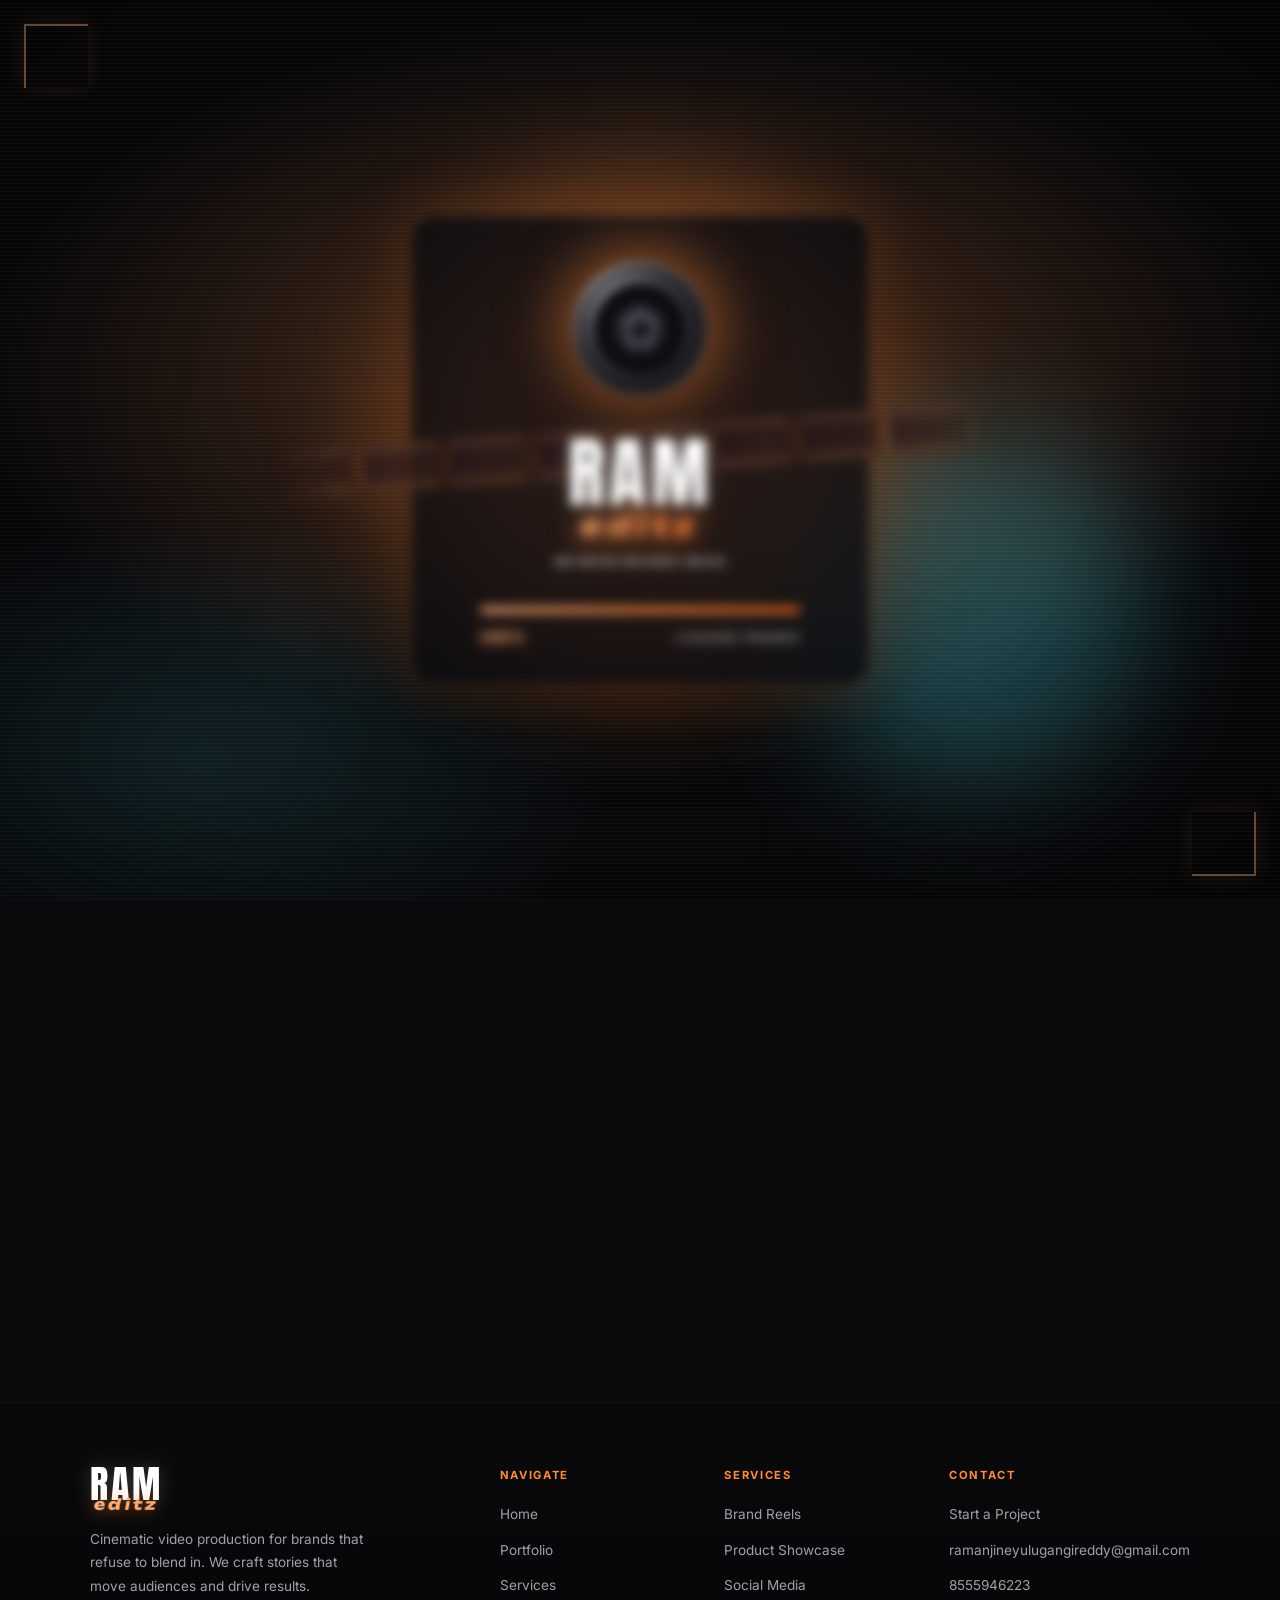
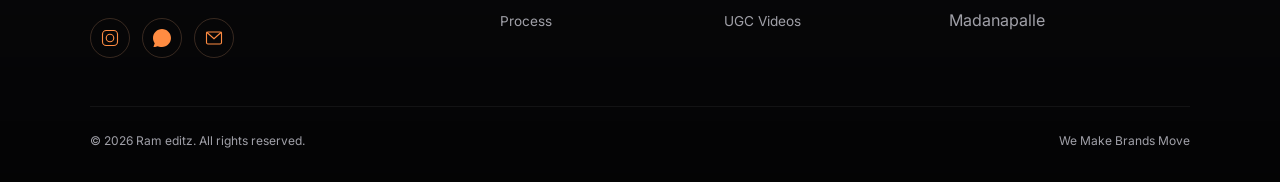
==== commit bc5295a1: "Initial commit" ====
--- a/contact.html
+++ b/contact.html
@@ -74,7 +74,7 @@
     <section class="section section-contact page-section">
       <div class="contact-bg-visual" aria-hidden="true">
         <div class="pyramid">
-          <div class="pyramid-face pyramid-front"></div>
+          <div class="pyramid-face"></div>
           <div class="pyramid-logo">R</div>
         </div>
       </div>
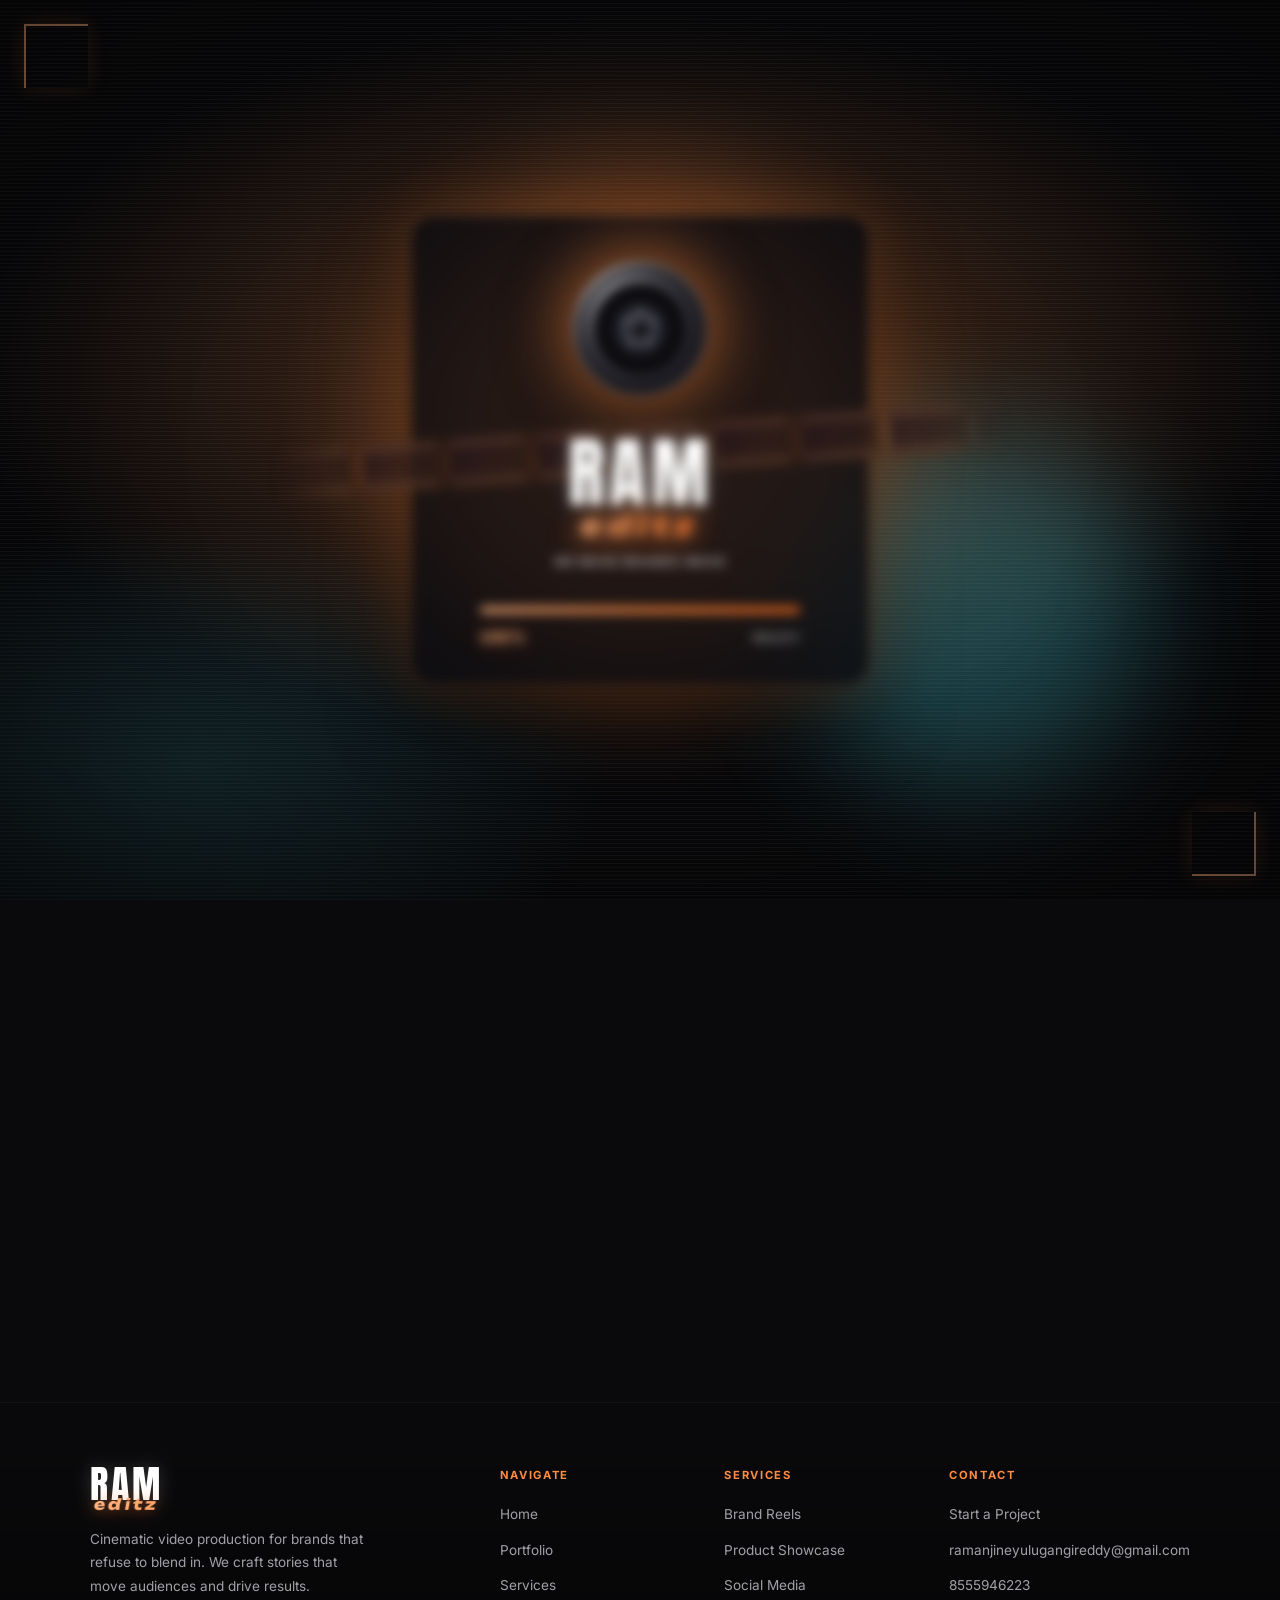
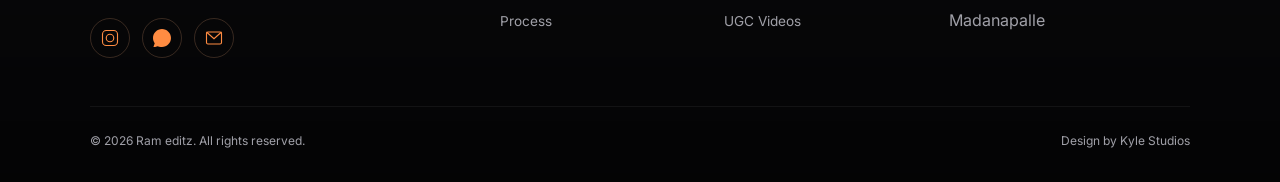
==== commit e343d3a7: "Initial commit" ====
--- a/contact.html
+++ b/contact.html
@@ -174,6 +174,5 @@
   <script src="js/main.js"></script>
   <script src="js/premium.js"></script>
   <script src="js/background-effects.js"></script>
-  <script src="js/movable-animations.js"></script>
 </body>
 </html>
--- a/css/styles.css
+++ b/css/styles.css
@@ -410,9 +410,12 @@
   width: 100%;
   height: 100%;
   object-fit: cover;
+  object-position: center 32%;
   z-index: 0;
   pointer-events: none;
   background: #000;
+  transform: translateZ(0);
+  backface-visibility: hidden;
 }
 
 .video-thumb-overlay {
@@ -1180,6 +1183,7 @@
   }
 
   .hero-content { text-align: center; }
+  .hero-actions { text-align: center; }
   .hero-cta { justify-content: center; }
 }
 
--- a/css/premium.css
+++ b/css/premium.css
@@ -555,71 +555,6 @@
   .header-cta { display: inline-flex; }
 }
 
-/* Hero premium (optional badge / scroll) */
-.hero-badge {
-  display: inline-flex;
-  align-items: center;
-  gap: 8px;
-  padding: 8px 16px;
-  margin-bottom: 24px;
-  font-size: 0.7rem;
-  font-weight: 600;
-  letter-spacing: 0.12em;
-  text-transform: uppercase;
-  color: var(--orange-light);
-  background: var(--premium-glass);
-  border: 1px solid var(--premium-border);
-  border-radius: var(--radius-pill);
-  backdrop-filter: blur(12px);
-}
-
-.hero-badge-dot {
-  width: 6px;
-  height: 6px;
-  border-radius: 50%;
-  background: var(--orange);
-  box-shadow: 0 0 8px var(--orange);
-  animation: pulse 2s ease infinite;
-}
-
-@keyframes pulse {
-  0%, 100% { opacity: 1; transform: scale(1); }
-  50% { opacity: 0.6; transform: scale(0.85); }
-}
-
-.hero-subtitle {
-  max-width: 420px;
-  margin-top: 20px;
-  font-size: 1rem;
-  line-height: 1.7;
-  color: var(--gray);
-  font-weight: 400;
-}
-
-.hero-scroll {
-  display: flex;
-  align-items: center;
-  gap: 12px;
-  margin-top: 48px;
-  font-size: 0.7rem;
-  letter-spacing: 0.15em;
-  text-transform: uppercase;
-  color: var(--gray);
-}
-
-.hero-scroll-line {
-  width: 48px;
-  height: 1px;
-  background: linear-gradient(90deg, var(--orange), transparent);
-  animation: scrollLine 2s ease infinite;
-}
-
-@keyframes scrollLine {
-  0%, 100% { opacity: 0.4; transform: scaleX(0.6); transform-origin: left; }
-  50% { opacity: 1; transform: scaleX(1); }
-}
-
-
 /* Marquee */
 .marquee-section {
   position: relative;
@@ -808,6 +743,8 @@
   z-index: 0;
   pointer-events: none;
   background: #0a0a0c;
+  transform: translateZ(0);
+  backface-visibility: hidden;
 }
 
 .featured-card-overlay {
@@ -1466,18 +1403,10 @@
   }
 }
 
-/* Tilt card */
-.tilt-card {
-  transform-style: preserve-3d;
-  will-change: transform;
-}
-
 /* Home section spacing override */
-.section-home { min-height: 100vh; }
 .home-sections .section-block { position: relative; z-index: 1; }
 
 @media (max-width: 767px) {
-  .hero-scroll { justify-content: center; }
   .cta-band { margin-left: 16px; margin-right: 16px; padding: 48px 24px; }
 }
 
@@ -1513,6 +1442,56 @@
 .feedback-toggle.muted .feedback-icon-on { display: none; }
 .feedback-toggle.muted .feedback-icon-off { display: block; }
 .feedback-toggle.muted { opacity: 0.5; }
+
+.feedback-toggle {
+  position: relative;
+}
+
+.feedback-haptic-dot {
+  position: absolute;
+  right: 2px;
+  bottom: 2px;
+  width: 7px;
+  height: 7px;
+  border-radius: 50%;
+  background: var(--orange);
+  box-shadow: 0 0 8px rgba(255, 140, 66, 0.65);
+  transition: opacity 0.25s ease, transform 0.25s ease;
+}
+
+.feedback-toggle.haptics-off .feedback-haptic-dot {
+  opacity: 0;
+  transform: scale(0.4);
+}
+
+/* Visual haptic pulse — works on iOS where Vibration API is unavailable */
+@keyframes haptic-pulse {
+  0% { transform: scale(1); }
+  35% { transform: scale(0.96); }
+  100% { transform: scale(1); }
+}
+
+html.haptics-on .btn:active,
+html.haptics-on .filter-btn:active,
+html.haptics-on .menu-btn:active,
+html.haptics-on .nav-close:active,
+html.haptics-on .home-back-btn:active,
+html.haptics-on .feedback-toggle:active,
+html.haptics-on .hero-reel:active,
+html.haptics-on .featured-reel:active,
+html.haptics-on .featured-card:active,
+html.haptics-on .video-thumb:active {
+  transform: scale(0.97);
+  transition: transform 0.12s ease;
+}
+
+.haptic-pulse {
+  animation: haptic-pulse 0.22s ease;
+}
+
+.haptic-toast {
+  z-index: 10003;
+}
 
 /* Nav footer links */
 .nav-footer a {
--- a/css/background-animations.css
+++ b/css/background-animations.css
@@ -204,10 +204,6 @@
   animation: float 14s ease-in-out infinite;
 }
 
-body.motion-active .bg-mesh-blob {
-  animation: none;
-}
-
 /* Static grain — animated grain caused repaint lag */
 .grain-overlay {
   animation: none;
@@ -247,3 +243,27 @@
 html.perf-lite .hero-float-card {
   animation: none !important;
 }
+
+/* Balanced smooth mode — fewer always-on GPU effects */
+html.perf-smooth .grain-overlay {
+  opacity: 0.02;
+}
+
+html.perf-smooth .bg-aurora {
+  animation-duration: 32s;
+  opacity: 0.4;
+}
+
+html.perf-smooth .hero-visual-glow,
+html.perf-smooth .hero-frame-ring {
+  animation: none !important;
+}
+
+html.perf-smooth .marquee-track {
+  animation-duration: 48s;
+}
+
+html.perf-smooth .section-block:not(.section-home) {
+  content-visibility: auto;
+  contain-intrinsic-size: auto 600px;
+}
